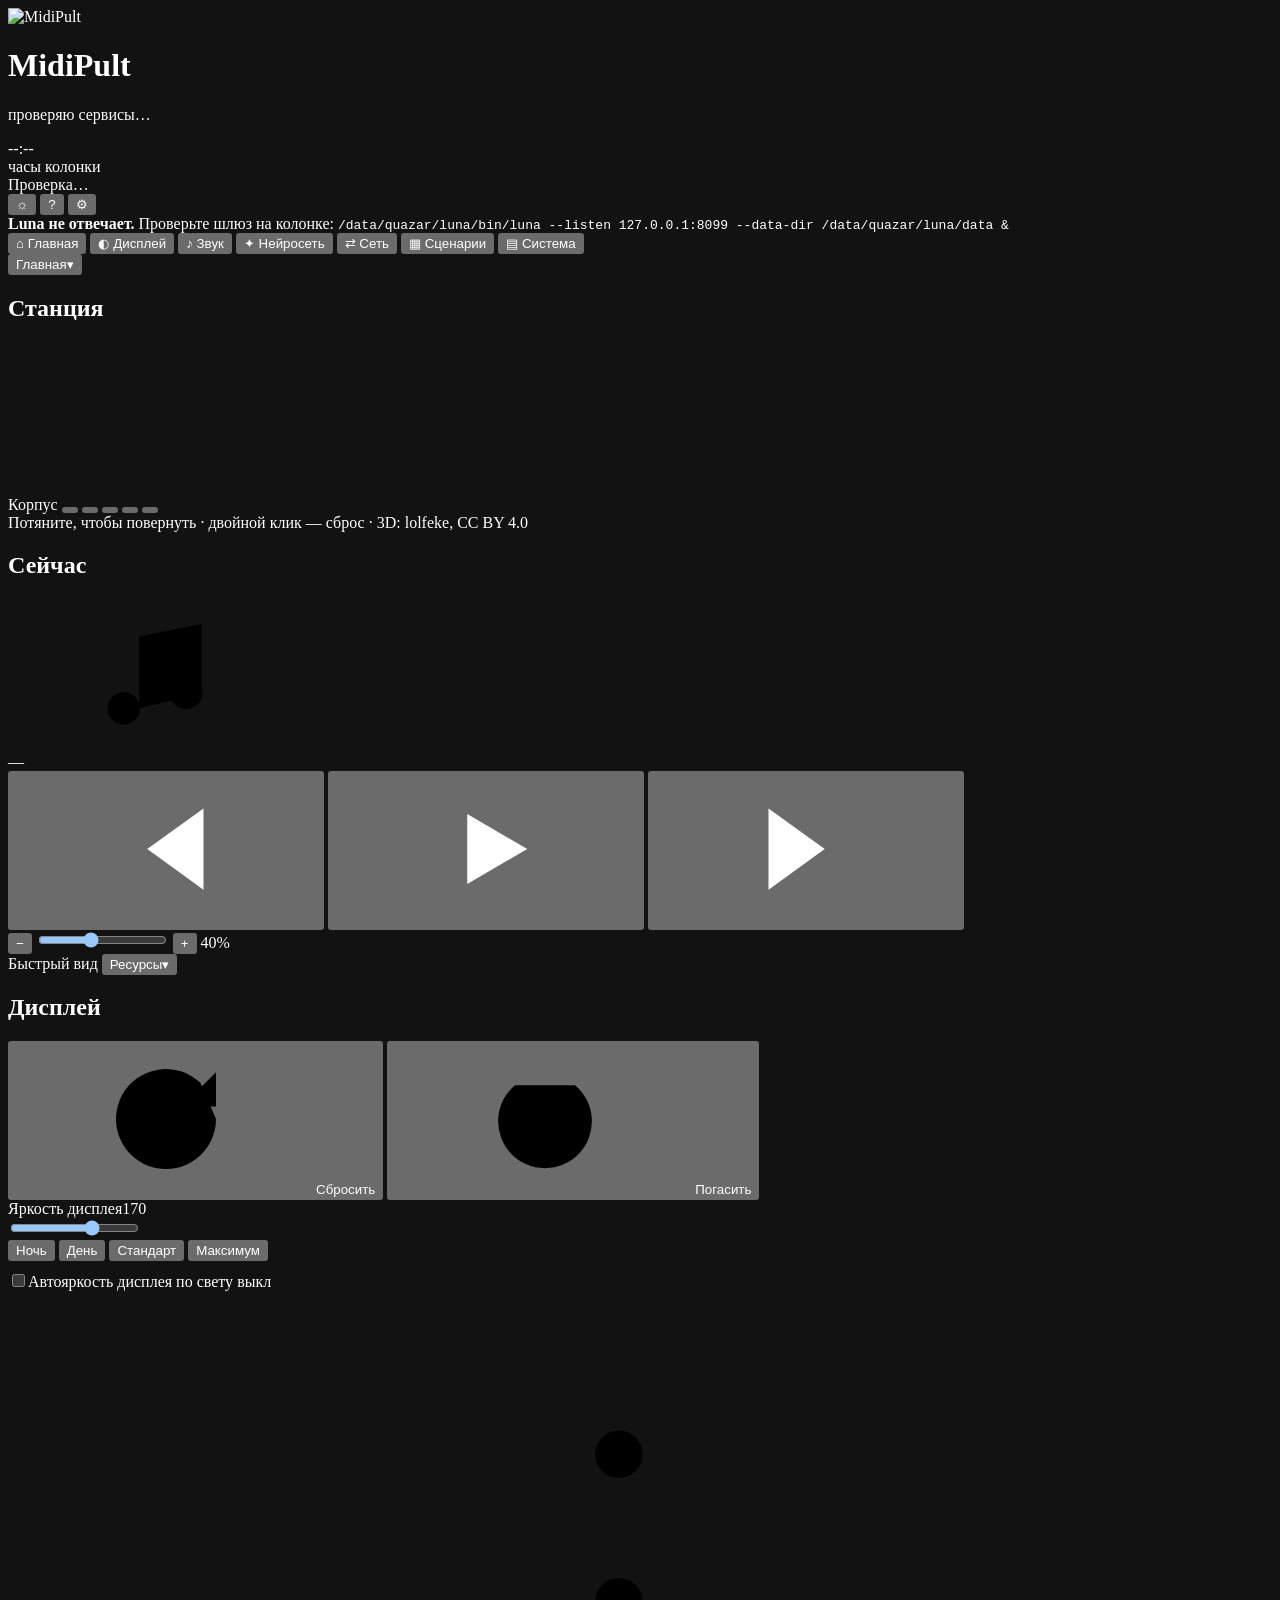
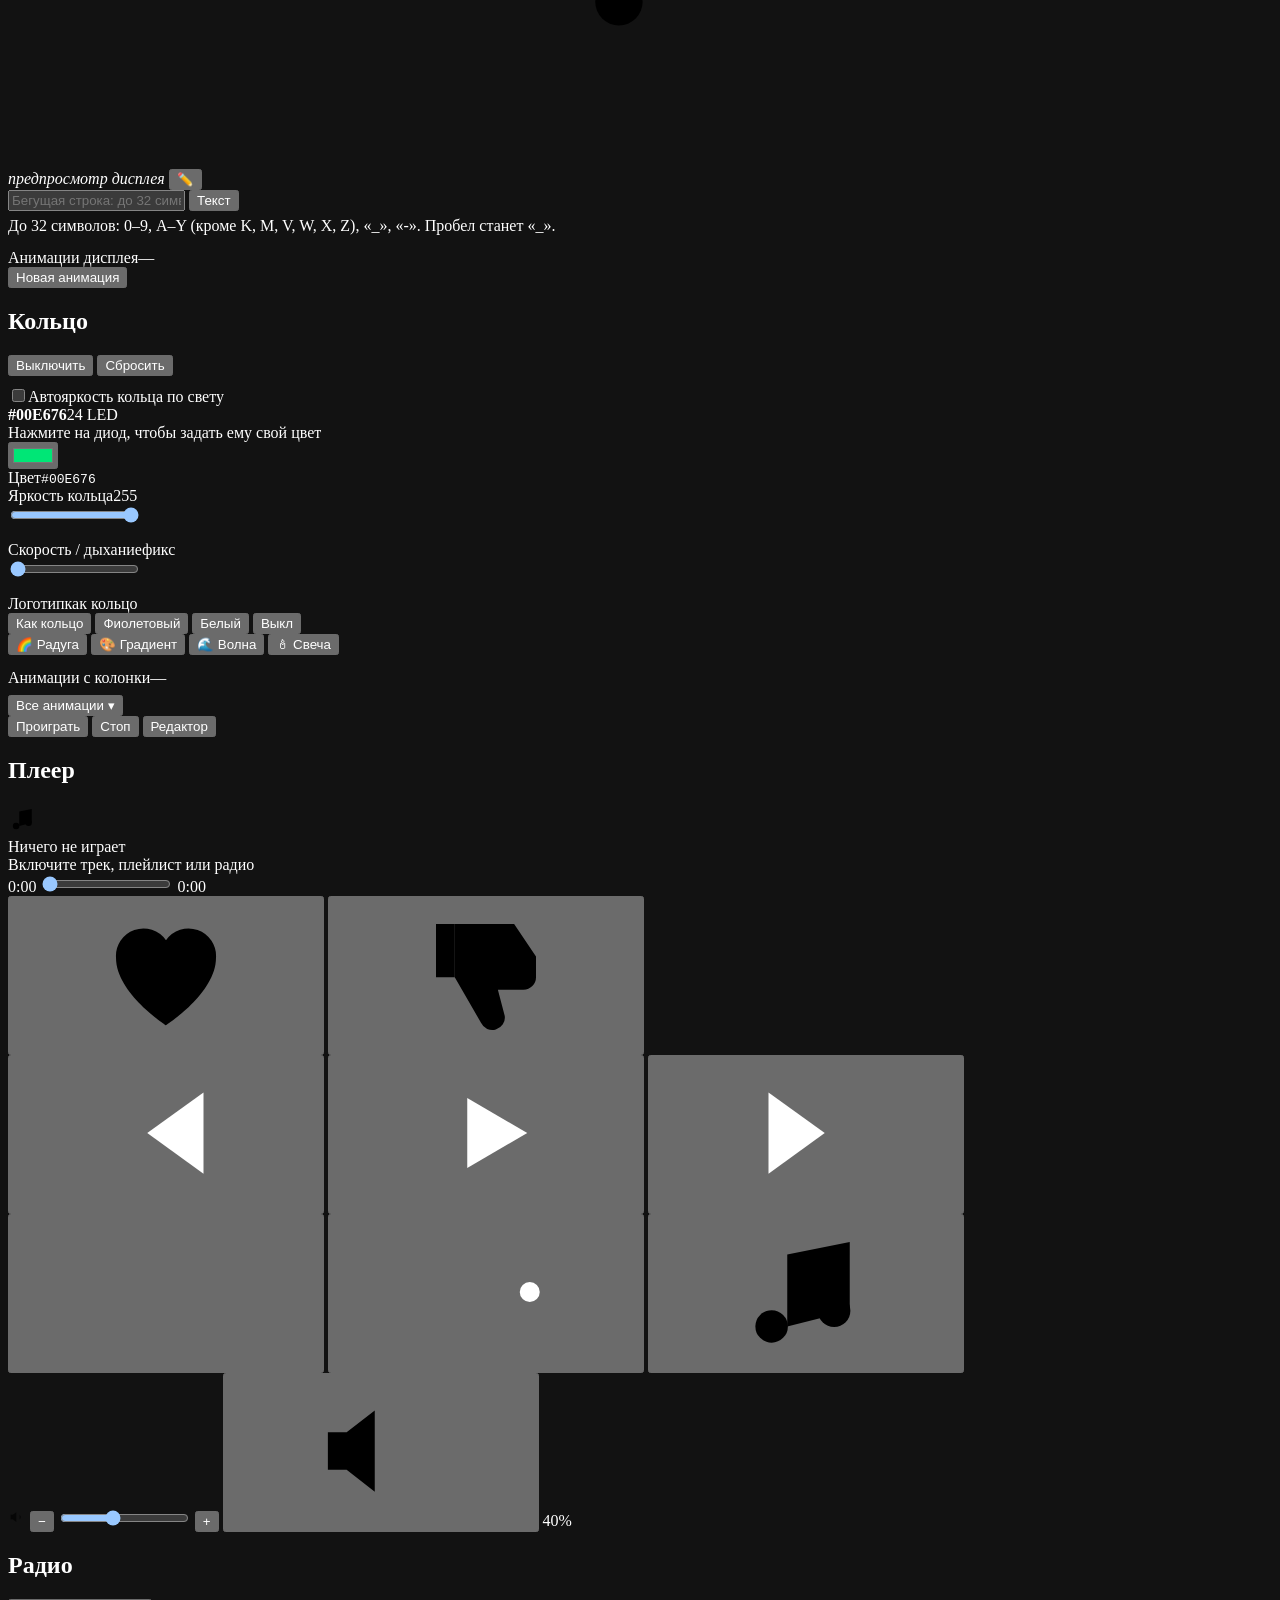
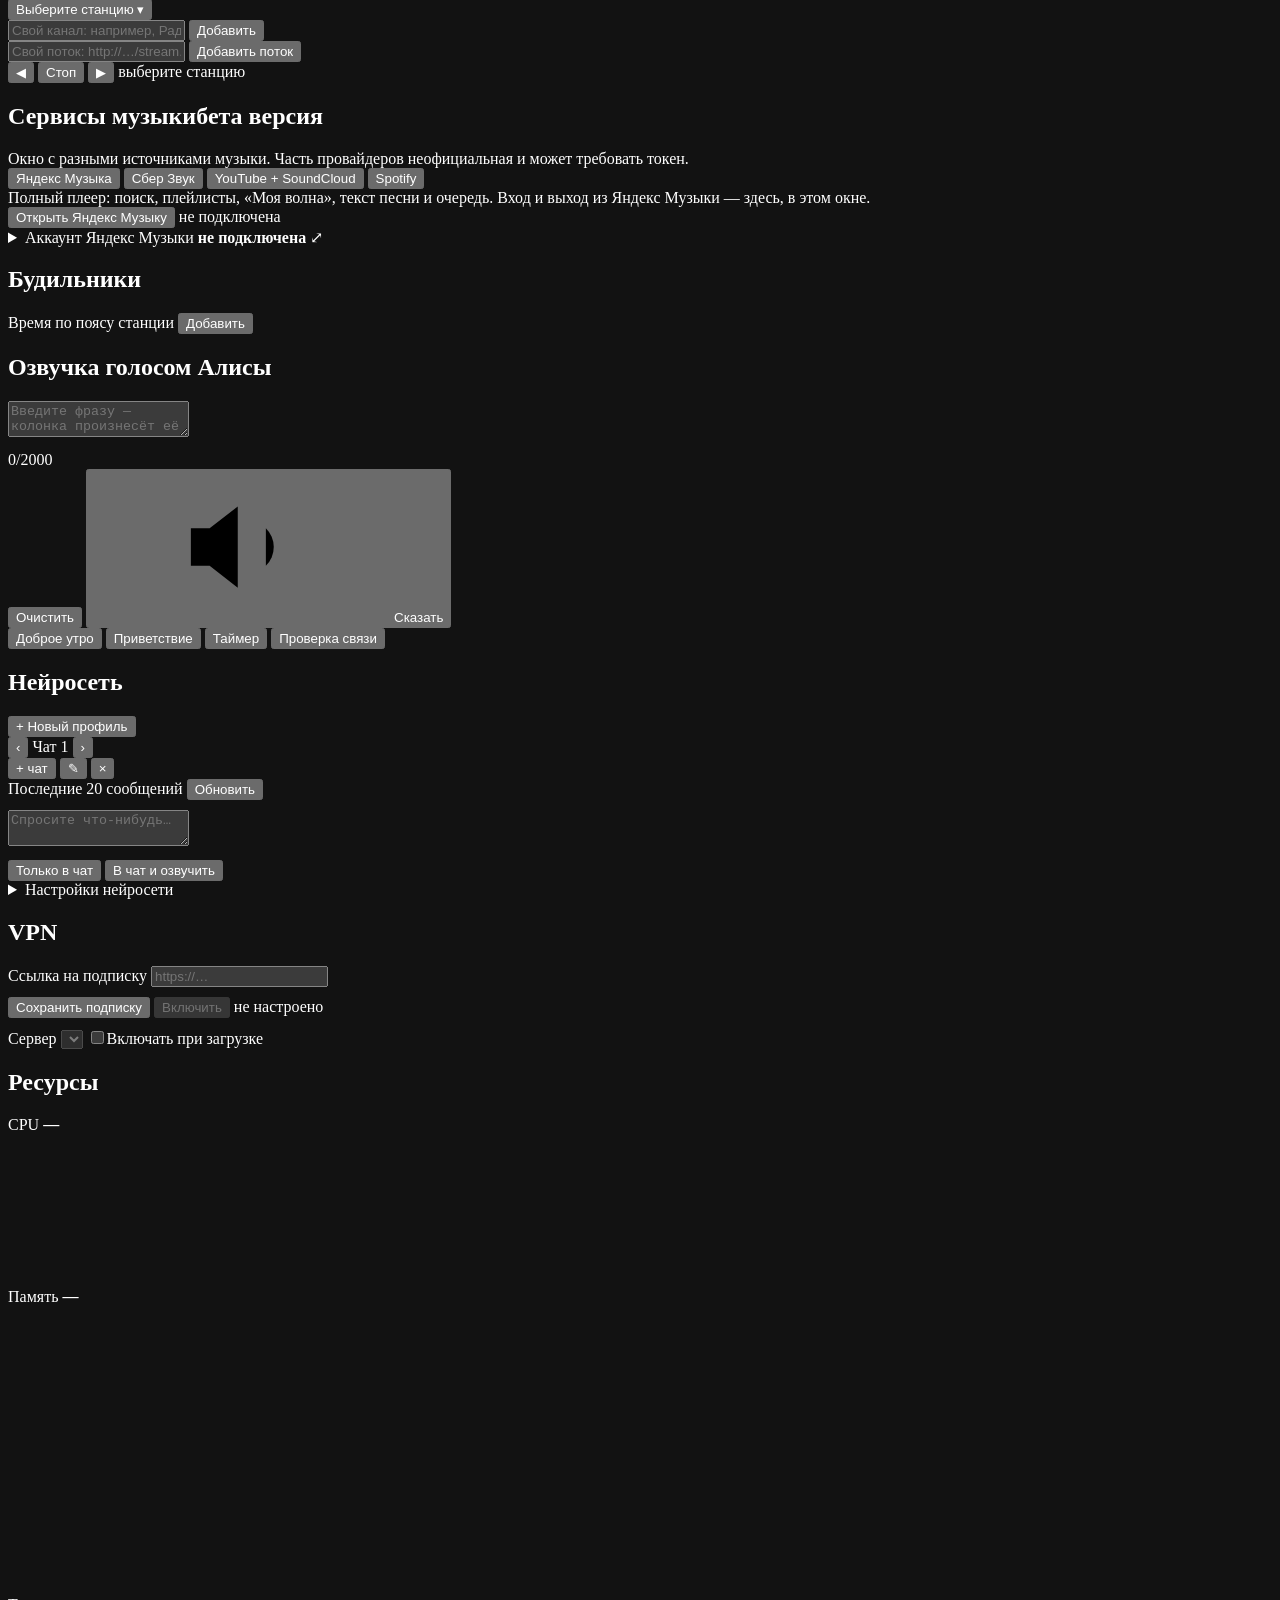
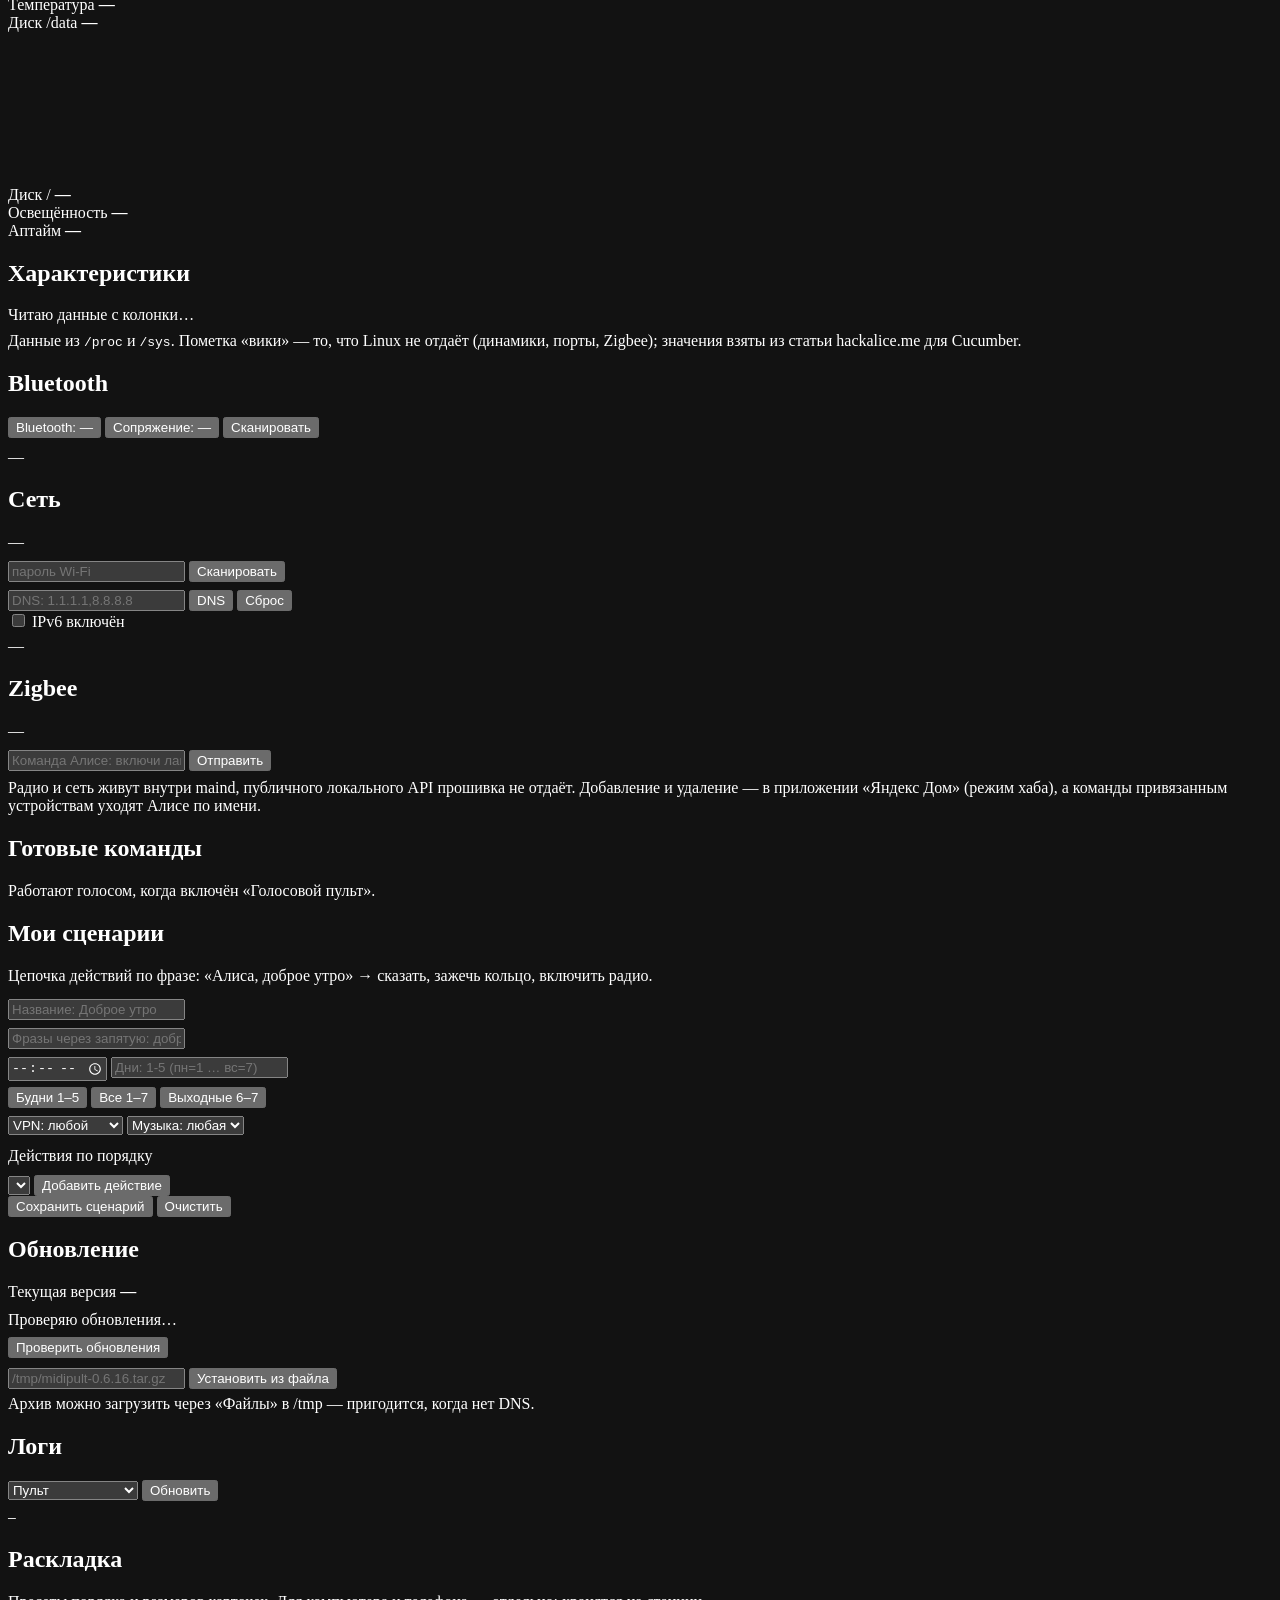
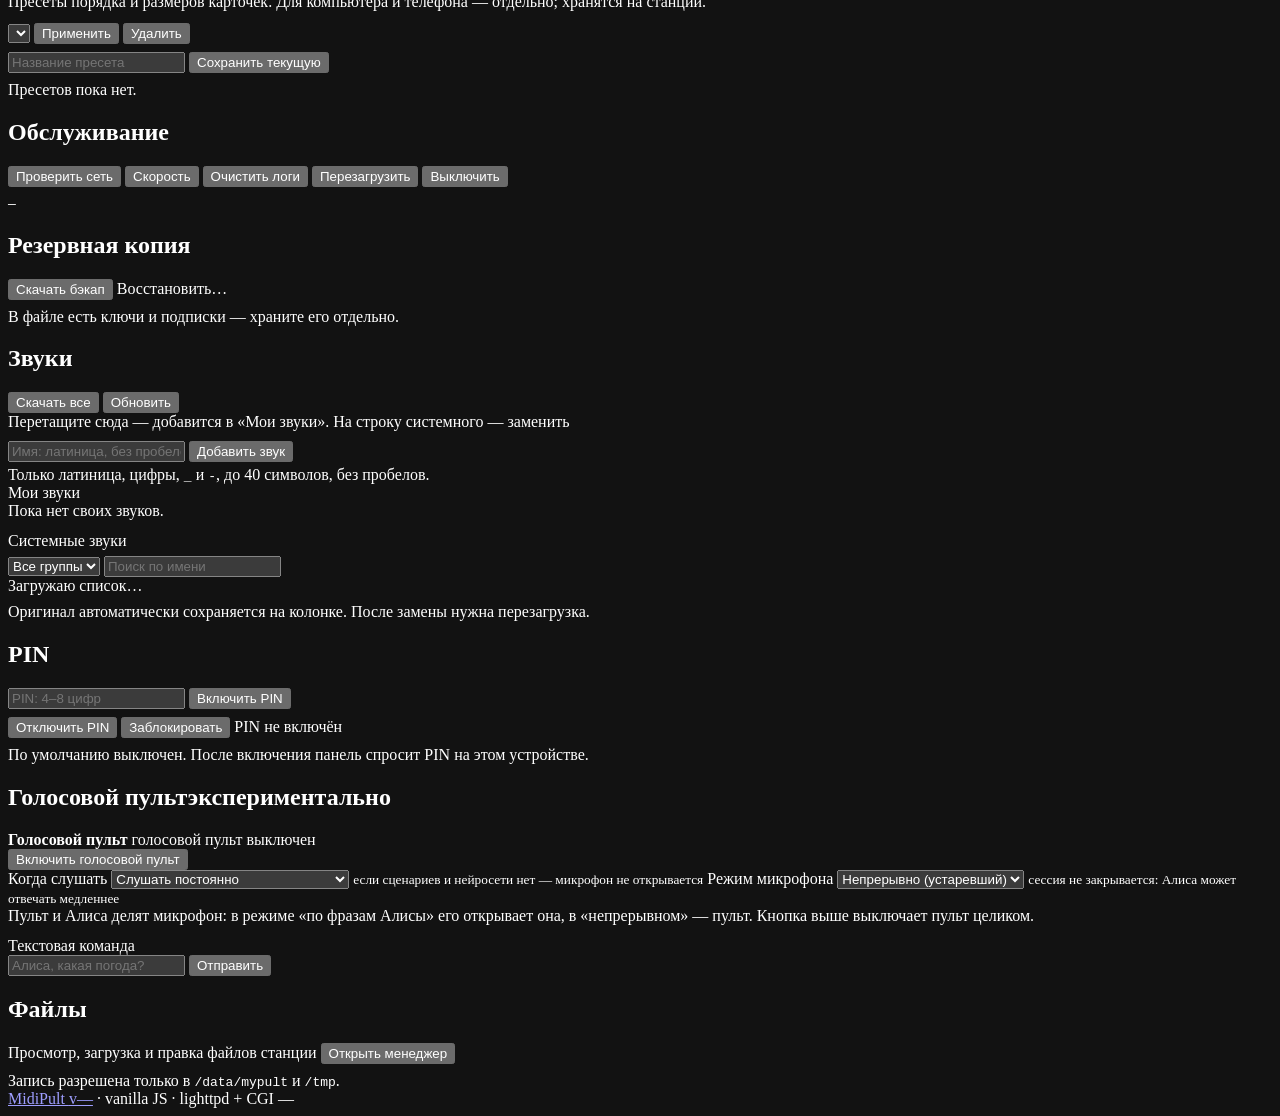
==== src/panel.template.html @ 4d1b325b "panel: split index.html sources into src/ with a build step index.html stays the single served artif" ====
<!doctype html>
<html lang="ru">
<head>
<meta charset="utf-8">
<meta name="viewport" content="width=device-width, initial-scale=1, viewport-fit=cover">
<meta name="color-scheme" content="dark">
<meta http-equiv="Cache-Control" content="no-store">
<meta name="theme-color" content="#07090f">
<script>
  (function () {
    function pad() {
      try {
        var sb = Math.max(0, window.innerWidth - document.documentElement.clientWidth);
        document.documentElement.style.setProperty('--sbw', sb + 'px');
      } catch (e) {}
    }
    pad();
    window.addEventListener('resize', pad);
    document.addEventListener('DOMContentLoaded', pad);
  })();
</script>
<link rel="icon" href="/favicon.ico?v=2" sizes="any">
<link rel="icon" type="image/png" sizes="192x192" href="/icon-192.png?v=2">
<link rel="apple-touch-icon" href="/icon-192.png?v=2">
<link rel="manifest" href="/manifest.json">
<title>MidiPult — пульт станции Миди</title>
<style>
<!-- @panel-css --></style>
</head>
<body class="booting">

<div class="pin-gate" id="pinGate" hidden>
  <div class="pin-card">
    <h2>Пульт защищён PIN</h2>
    <input id="pinInput" type="password" inputmode="numeric" maxlength="8"
           placeholder="PIN" autocomplete="current-password" aria-label="PIN">
    <button class="btn sm" id="btnPinLogin">Войти</button>
    <div class="seg-note" id="pinError"></div>
  </div>
</div>

<div class="aurora" aria-hidden="true"><span></span><span></span><span></span></div>

<header class="topbar">
  <div class="brand">
    <div class="logo"><img src="/icon-circle.png?v=3" alt="MidiPult"></div>
    <div>
      <h1>MidiPult</h1>
      <p id="netLine">проверяю сервисы…</p>
    </div>
  </div>
  <div class="topbar-right">
    <div class="header-clock" aria-label="Текущее время">
      <div class="header-clock-time" id="clockTime">--:--</div>
      <div class="header-clock-date" id="clockSub">часы колонки</div>
    </div>
    <div class="pill" id="pill" role="status" aria-live="polite"><i></i><span id="pillText">Проверка…</span></div>
    <button class="btn ghost sm icon-sm" id="btnTheme" aria-label="Светлая тема" title="Светлая тема">☼</button>
    <button class="btn ghost sm icon-sm" id="btnFaq" aria-label="FAQ" title="FAQ">?</button>
    <button class="btn ghost sm icon-sm" id="btnDebug" aria-label="Диагностика">⚙</button>
  </div>
</header>

<div class="banner" id="offlineBanner">
  <strong>Luna не отвечает.</strong> Проверьте шлюз на колонке:
  <code>/data/quazar/luna/bin/luna --listen 127.0.0.1:8099 --data-dir /data/quazar/luna/data &amp;</code>
</div>

<div class="banner" id="capsBanner" hidden></div>

<nav class="tabs" id="tabs" aria-label="Разделы">
  <button class="tab" data-tab="home" aria-pressed="true">⌂ Главная</button>
  <button class="tab" data-tab="display" aria-pressed="false">◐ Дисплей</button>
  <button class="tab" data-tab="sound" aria-pressed="false">♪ Звук</button>
  <button class="tab" data-tab="ai" aria-pressed="false">✦ Нейросеть</button>
  <button class="tab" data-tab="network" aria-pressed="false">⇄ Сеть</button>
  <button class="tab" data-tab="scenarios" aria-pressed="false">▦ Сценарии</button>
  <button class="tab" data-tab="system" aria-pressed="false">▤ Система</button>
</nav>

<button type="button" class="mobile-tabs-btn" id="btnMobileTabs" aria-expanded="false">
  <span id="mobileTabLabel">Главная</span><span class="alarm-caret">▾</span>
</button>
<div class="mobile-tabs-menu" id="mobileTabsMenu" hidden></div>

<main class="grid">

  <!-- ───────── главная ───────── -->
  <section class="card c-home-model" data-group="home" aria-labelledby="h-home">
    <h2 id="h-home"><span class="dot"></span>Станция</h2>
    <div class="station-stage" id="stationStage">
      <canvas id="stationGL" class="station-gl"></canvas>
      <canvas id="homeScreen" class="station-screen-source" width="512" height="128" hidden></canvas>
      <div class="station-fallback" id="stationFallback" hidden>3D-модель недоступна</div>
    </div>
    <div class="station-colors" id="stationColors" role="group" aria-label="Цвет корпуса">
      <span>Корпус</span>
      <button type="button" class="station-color" data-station-color="black" title="Чёрный" aria-label="Чёрный" style="--sw:#23262c" aria-pressed="true"></button>
      <button type="button" class="station-color" data-station-color="gray" title="Серый" aria-label="Серый" style="--sw:#c6c8ce" aria-pressed="false"></button>
      <button type="button" class="station-color" data-station-color="emerald" title="Изумрудный" aria-label="Изумрудный" style="--sw:#1b9674" aria-pressed="false"></button>
      <button type="button" class="station-color" data-station-color="raspberry" title="Малиновый" aria-label="Малиновый" style="--sw:#aa2764" aria-pressed="false"></button>
      <button type="button" class="station-color" data-station-color="yellow" title="Жёлтый" aria-label="Жёлтый" style="--sw:#c99a1e" aria-pressed="false"></button>
    </div>
    <div class="station-hint">Потяните, чтобы повернуть · двойной клик — сброс · 3D: lolfeke, CC BY 4.0</div>
  </section>

  <section class="card c-home-side" data-group="home" aria-labelledby="h-home-now">
    <h2 id="h-home-now"><span class="dot"></span>Сейчас</h2>
    <div class="home-now">
      <img id="homeCover" alt="" hidden>
      <svg class="ic home-art" id="homeArt"><use href="#i-music"/></svg>
      <div class="home-meta">
        <div class="home-title" id="homeTitle">—</div>
        <div class="home-artist" id="homeArtist"></div>
      </div>
      <div class="home-transport">
        <button class="btn icon-sm ghost" id="homePrev" aria-label="Предыдущий трек">
          <svg class="ic"><use href="#i-prev"/></svg>
        </button>
        <button class="btn icon" id="homePlay" aria-label="Играть/пауза">
          <svg class="ic"><use href="#i-play"/></svg>
        </button>
        <button class="btn icon-sm ghost" id="homeNext" aria-label="Следующий трек">
          <svg class="ic"><use href="#i-next"/></svg>
        </button>
      </div>
    </div>
    <div class="home-volume">
      <button class="btn icon-sm ghost" id="homeVolDown" aria-label="Тише">−</button>
      <input type="range" id="homeVolume" min="0" max="100" step="1" value="40" aria-label="Громкость">
      <button class="btn icon-sm ghost" id="homeVolUp" aria-label="Громче">+</button>
      <output id="homeVolumeVal">40%</output>
    </div>
    <div class="home-extra">
      <div class="home-extra-head">
        <span>Быстрый вид</span>
        <button type="button" class="home-extra-pick" id="btnHomeExtra" aria-haspopup="listbox" aria-expanded="false">
          <span id="homeExtraLabel">Ресурсы</span><span class="alarm-caret">▾</span>
        </button>
      </div>
      <div class="home-extra-pop" id="homeExtraPop" role="listbox" hidden></div>
      <div class="home-extra-body" id="homeExtraBody"></div>
    </div>
  </section>

  <!-- ───────── дисплей ───────── -->
  <section class="card c-clock" data-group="display" aria-labelledby="h-clock">
    <h2 id="h-clock"><span class="dot"></span>Дисплей</h2>
    <div class="display-actions">
      <button class="btn ghost" id="btnDisplayReset">
        <svg class="ic" aria-hidden="true"><use href="#i-sync"/></svg>Сбросить
      </button>
      <button class="btn ghost" id="btnScreenOff">
        <svg class="ic" aria-hidden="true"><use href="#i-power"/></svg>Погасить
      </button>
    </div>
    <div class="field slider-narrow">
      <div class="field-top"><label for="brightness">Яркость дисплея</label><output id="brightnessVal">170</output></div>
      <input type="range" id="brightness" min="10" max="255" step="1" value="170">
      <div class="bright-chips" id="brightChips">
        <button class="chip" data-bright="30">Ночь</button>
        <button class="chip" data-bright="110">День</button>
        <button class="chip" data-bright="170">Стандарт</button>
        <button class="chip" data-bright="255">Максимум</button>
      </div>
    </div>
    <div class="row display-auto" style="margin-top:10px">
      <label class="llm-toggle"><input type="checkbox" id="displayAuto"><span>Автояркость дисплея по свету</span></label>
      <span class="seg-note" id="displayAutoStatus">выкл</span>
    </div>
    <div class="display-preview" id="displayPreview">
      <svg class="seg7" id="seg7" viewBox="0 0 480 180" role="img" aria-label="Семисегментный дисплей">
        <g id="seg7Digits"></g>
        <circle cx="232" cy="62" r="9" class="on"/>
        <circle cx="232" cy="118" r="9" class="on"/>
      </svg>
      <em>предпросмотр дисплея</em>
      <button class="seg-edit" id="btnDraw" type="button" title="Режим рисования" aria-label="Рисовать на дисплее">✏️</button>
    </div>
    <div class="seg-toolbar" id="segToolbar" hidden>
      <button class="btn sm" id="btnSegSend" disabled>Показать</button>
      <button class="btn sm ghost" id="btnSegClear">Очистить</button>
      <button class="btn sm ghost" id="btnSegDone">Готово</button>
      <span class="seg-note" id="segNote">Соберите ЧЧ:ММ из палочек</span>
    </div>
    <div class="row display-extra">
      <input type="text" id="displayText" maxlength="32" placeholder="Бегущая строка: до 32 символов" autocomplete="off">
      <button class="btn sm" id="btnDisplayText">Текст</button>
      <button class="btn sm ghost" id="btnClockBack" hidden title="Вернуть часы">Часы</button>
    </div>
    <div class="seg-note" style="margin-top:6px">До 32 символов: 0–9, A–Y (кроме K, M, V, W, X, Z), «_», «-». Пробел станет «_».</div>
    <div class="field clock-anims-field" style="margin-top:14px">
      <div class="field-top"><label>Анимации дисплея</label><output id="clockAnimStatus">—</output></div>
      <div class="row clock-anims">
        <button class="btn sm" id="btnAnimEditor">Новая анимация</button>
        <button class="btn sm danger" id="btnClockAnimStop" hidden>Стоп анимации</button>
        <button class="chip" id="btnAnimRestorePresets" hidden>Вернуть пресеты</button>
      </div>
      <div class="anim-editor" id="animEditor" hidden>
        <div class="anim-bar">
          <input type="text" id="animName" maxlength="40" placeholder="Название анимации" autocomplete="off">
          <button class="btn sm ghost" id="btnAnimPlay">Играть</button>
          <button class="btn sm ghost" id="btnAnimStop">Стоп</button>
          <button class="btn sm primary" id="btnAnimSave">Сохранить</button>
          <button class="btn sm ghost" id="btnAnimClose">Закрыть</button>
        </div>
        <div class="anim-frames" id="animFrames"></div>
        <div class="anim-tools">
          <button class="btn sm ghost" id="btnAnimAdd">+ кадр</button>
          <button class="btn sm ghost" id="btnAnimDup">Дублировать</button>
          <button class="btn sm ghost" id="btnAnimDel">Удалить</button>
          <label class="anim-num">Кадр, мс
            <input type="number" id="animDuration" min="50" max="5000" step="50" value="300">
          </label>
          <input type="text" id="animText" maxlength="5" placeholder="12:34" autocomplete="off">
          <button class="btn sm ghost" id="btnAnimText">В кадр</button>
        </div>
      </div>
      <div class="clock-anim-list" id="clockAnimList"></div>
    </div>
  </section>

  <!-- ───────── кольцо ───────── -->
  <section class="card c-led" data-group="display" aria-labelledby="h-led">
    <h2 id="h-led"><span class="dot"></span>Кольцо</h2>
    <div class="row led-footer" style="margin-top:12px">
      <button class="btn danger sm" id="btnLedOff">Выключить</button>
      <button class="btn ghost sm" id="btnRingReset">Сбросить</button>
    </div>
    <div class="row auto-bright" style="margin-top:10px">
      <label class="llm-toggle"><input type="checkbox" id="autoBright"><span>Автояркость кольца по свету</span></label>
      <span class="seg-note" id="autoBrightStatus"></span>
    </div>
    <div class="ring" id="ring">
      <div class="dots" id="ringDots"></div>
      <div class="core"><strong id="ringHex">#00E676</strong><span>24 LED</span></div>
    </div>
    <div class="led-hint" id="ledHint">Нажмите на диод, чтобы задать ему свой цвет</div>
    <div class="led-controls">
      <input type="color" id="colorPicker" value="#00e676" aria-label="Цвет кольца">
      <div class="led-labels"><span>Цвет</span><code id="colorCode">#00E676</code></div>
    </div>
    
    
    <div class="led-right">
    <div class="field slider-narrow led-bright" style="margin-top:0">
      <div class="field-top"><label for="ringBrightness">Яркость кольца</label><output id="ringBrightVal">255</output></div>
      <input type="range" id="ringBrightness" min="0" max="255" step="1" value="255" aria-label="Яркость кольца">
    </div>
    <div class="field slider-narrow led-speed" style="margin-top:14px">
      <div class="field-top"><label for="ringSpeed">Скорость / дыхание</label><output id="ringSpeedVal">фикс</output></div>
      <input type="range" id="ringSpeed" min="0" max="300" step="10" value="0" aria-label="Скорость анимации и мигания кольца">
    </div>
    <div class="field led-logo" style="margin-top:14px">
      <div class="field-top"><label>Логотип</label><output id="logoStatus">как кольцо</output></div>
      <div class="logo-modes" id="logoModes">
        <button type="button" class="chip" data-logo-mode="sync" aria-pressed="true">Как кольцо</button>
        <button type="button" class="chip" data-logo-mode="purple" aria-pressed="false">Фиолетовый</button>
        <button type="button" class="chip" data-logo-mode="white" aria-pressed="false">Белый</button>
        <button type="button" class="chip" data-logo-mode="off" aria-pressed="false">Выкл</button>
      </div>
    </div>
    </div>
    <div class="chips" id="presets">
      <button class="chip" data-mode="rainbow" aria-pressed="false">🌈 Радуга</button>
      <button class="chip" data-mode="gradient" aria-pressed="false">🎨 Градиент</button>
      <button class="chip" data-mode="wave" aria-pressed="false">🌊 Волна</button>
      <button class="chip" data-mode="candle" aria-pressed="false">🕯 Свеча</button>
    </div>
    <div class="field led-anims" style="margin-top:14px">
      <div class="field-top"><label>Анимации с колонки</label><output id="ringAnimStatus">—</output></div>
      <div class="anim-grid" id="ringAnimChips"></div>
      <div class="row ring-anim-row" style="margin-top:8px">
        <div class="ring-picker">
          <button type="button" class="alarm-select" id="btnRingPick"
                  aria-haspopup="listbox" aria-expanded="false">
            <span id="ringPickName">Все анимации</span>
            <span class="alarm-caret">▾</span>
          </button>
          <div class="alarm-station-list ring-list" id="ringPickPop" hidden>
            <div class="picker-search">
              <input type="text" id="ringSearch" class="net-input" placeholder="Поиск анимации"
                     autocomplete="off" aria-label="Поиск анимации кольца">
            </div>
            <div class="picker-options" id="ringAnimList" role="listbox" aria-label="Анимации кольца"></div>
          </div>
        </div>
        <button class="btn ghost sm" id="btnRingAnimPlay">Проиграть</button>
        <button class="btn ghost sm" id="btnRingAnimStop">Стоп</button>
        <button class="btn ghost sm" id="btnRingEditor">Редактор</button>
        <button class="chip" id="btnRingRestoreHidden" hidden>Вернуть анимации</button>
      </div>
    </div>
    
  </section>

  <!-- ───────── плеер ───────── -->
  <section class="card c-media player-card" data-group="sound" aria-labelledby="h-media">
    <div class="np-glow" id="npGlow" aria-hidden="true"></div>
    <h2 id="h-media"><span class="dot"></span>Плеер</h2>
    <div class="np-now">
      <div class="np-art" aria-hidden="true">
        <img id="mediaCover" alt="" hidden>
        <svg class="ic" id="mediaArtIcon" style="width:30px;height:30px"><use href="#i-music"/></svg>
      </div>
      <div class="np-meta">
        <div class="np-kicker" id="mediaKind"></div>
        <div class="np-title" id="mediaTitle">Ничего не играет</div>
        <div class="np-sub" id="mediaSub">Включите трек, плейлист или радио</div>
      </div>
    </div>
    <div class="np-lyric" id="lyricsNow" hidden>
      <div class="np-lyric-inner">
        <span class="np-lyric-text" id="lyricsNowText" data-text=""></span>
      </div>
    </div>
    <div class="media-progress" id="mediaProgress">
      <span id="mediaPos">0:00</span>
      <input type="range" id="mediaSeek" min="0" max="1000" step="1" value="0" aria-label="Перемотка">
      <span id="mediaDur">0:00</span>
    </div>
    <div class="np-transport">
      <div class="np-aux np-aux-left">
        <button class="btn icon-sm ghost" id="btnLike" aria-pressed="false" aria-label="Нравится" title="Нравится">
          <svg class="ic" aria-hidden="true"><use href="#i-like"/></svg>
        </button>
        <button class="btn icon-sm ghost" id="btnDislike" aria-label="Не нравится" title="Не нравится">
          <svg class="ic" aria-hidden="true"><use href="#i-dislike"/></svg>
        </button>
      </div>
      <div class="np-controls">
        <button class="btn icon" id="btnPrev" aria-label="Предыдущий трек">
          <svg class="ic" aria-hidden="true"><use href="#i-prev"/></svg>
        </button>
        <button class="btn icon big play" id="btnPlay" aria-label="Воспроизвести">
          <svg class="ic" aria-hidden="true"><use href="#i-play"/></svg>
        </button>
        <button class="btn icon" id="btnNext" aria-label="Следующий трек">
          <svg class="ic" aria-hidden="true"><use href="#i-next"/></svg>
        </button>
      </div>
      <div class="np-aux np-aux-right">
        <button class="btn icon-sm ghost" id="btnLyrics" aria-label="Текст песни" title="Текст песни">
          <svg class="ic" aria-hidden="true"><use href="#i-text"/></svg>
        </button>
        <button class="btn icon-sm ghost" id="btnQueue" aria-label="Очередь" title="Очередь, похожие, избранное">
          <svg class="ic" aria-hidden="true"><use href="#i-queue"/></svg>
        </button>
        <button class="btn icon-sm ghost" id="btnMusic" aria-label="Яндекс Музыка" title="Вернуться к Яндекс Музыке">
          <svg class="ic" aria-hidden="true"><use href="#i-music"/></svg>
        </button>
      </div>
    </div>
    <div class="np-volume">
      <svg class="ic" data-volume-icon aria-hidden="true" style="width:18px;height:18px;opacity:.65"><use href="#i-volume"/></svg>
      <button class="btn ghost" id="btnVolDown" aria-label="Тише">−</button>
      <input type="range" id="volume" min="0" max="100" step="1" value="40" aria-label="Громкость">
      <button class="btn ghost" id="btnVolUp" aria-label="Громче">+</button>
      <button class="btn ghost" id="btnMute" aria-label="Без звука">
        <svg class="ic" data-volume-icon aria-hidden="true"><use href="#i-mute"/></svg>
      </button>
      <output id="volumeVal">40%</output>
    </div>
  </section>



  <!-- ───────── радио ───────── -->
  <section class="card c-radio" data-group="sound" aria-labelledby="h-radio">
    <h2 id="h-radio"><span class="dot"></span>Радио</h2>
    <div class="radio-picker">
      <button type="button" class="alarm-select" id="btnRadioPick"
              aria-haspopup="listbox" aria-expanded="false">
        <span id="radioPickName">Выберите станцию</span>
        <span class="radio-pick-count" id="radioPickCount"></span>
        <span class="alarm-caret">▾</span>
      </button>
      <div class="alarm-station-list radio-list" id="radioPop" hidden>
        <div class="picker-search">
          <input type="text" id="radioSearch" class="net-input" placeholder="Поиск станции"
                 autocomplete="off" aria-label="Поиск радиостанции">
        </div>
        <div class="picker-options" id="radioChips" role="listbox" aria-label="Радиостанции"></div>
      </div>
    </div>
    <div class="radio-controls">
      <div class="radio-add">
        <input id="radioName" class="net-input" placeholder="Свой канал: например, Радио Шансон" autocomplete="off">
        <button class="btn sm ghost" id="btnRadioAdd">Добавить</button>
      </div>
      <div class="radio-add">
        <input id="radioUrl" class="net-input" placeholder="Свой поток: http://…/stream.mp3" autocomplete="off">
        <button class="btn sm ghost" id="btnRadioStream">Добавить поток</button>
      </div>
      <div class="radio-player">
        <button class="btn sm ghost" id="btnRadioPrev" aria-label="Предыдущая станция">◀</button>
        <button class="btn sm" id="btnRadioStop">Стоп</button>
        <button class="btn sm ghost" id="btnRadioNext" aria-label="Следующая станция">▶</button>
        <span class="seg-note" id="radioStatus">выберите станцию</span>
      </div>
    </div>
  </section>

  <section class="card c-providers" data-group="sound" data-card-id="providers"
           data-legacy-card-ids="zvuk,youtube,spotify,soundcloud,vk" aria-labelledby="h-providers">
    <h2 id="h-providers"><span class="dot"></span>Сервисы музыки<span class="beta-badge">бета версия</span></h2>
    <div class="seg-note" style="margin-top:6px">Окно с разными источниками музыки. Часть провайдеров неофициальная и может требовать токен.</div>
    <div class="prov-tabs" id="provTabs" role="tablist" aria-label="Сервис музыки">
      <button type="button" class="prov-tab" role="tab" data-provider="yandex" aria-controls="provPaneYandex" aria-pressed="true">
        <span class="prov-dot" data-prov-dot="yandex"></span>Яндекс Музыка
      </button>
      <button type="button" class="prov-tab" role="tab" data-provider="zvuk" aria-controls="provPaneZvuk" aria-pressed="false">
        <span class="prov-dot" data-prov-dot="zvuk"></span>Сбер Звук
      </button>
      <button type="button" class="prov-tab" role="tab" data-provider="ext" aria-controls="provPaneExt" aria-pressed="false">
        <span class="prov-dot" data-prov-dot="ext"></span>YouTube + SoundCloud
      </button>
      <button type="button" class="prov-tab" role="tab" data-provider="spotify" aria-controls="provPaneSpotify" aria-pressed="false">
        <span class="prov-dot" data-prov-dot="spotify"></span>Spotify
      </button>
    </div>

    <div class="prov-pane" id="provPaneYandex" role="tabpanel" data-provider-pane="yandex">
      <div class="seg-note">Полный плеер: поиск, плейлисты, «Моя волна», текст песни и очередь. Вход и выход из Яндекс Музыки — здесь, в этом окне.</div>
      <div class="prov-ym-row">
        <button class="btn sm primary" id="btnProviderYm">Открыть Яндекс Музыку</button>
        <span class="seg-note" id="provYmStatus">не подключена</span>
      </div>
      <details class="ym-auth" id="ymAuth">
        <summary>
          <span>Аккаунт Яндекс Музыки</span>
          <span class="ym-summary-side">
            <b id="ymStatus">не подключена</b>
            <span class="ym-expand" id="btnYmExpand" role="button" tabindex="0"
                  aria-label="Открыть музыку на весь экран" title="Открыть музыку">⤢</span>
          </span>
        </summary>
        <div class="ym-auth-body">
          <div id="ymLoggedOut">
            <p class="seg-note" style="margin:0 0 8px">Вход по QR — для своих плейлистов и «Моей волны». Ссылки и токены вставлять не нужно.</p>
            <div class="row">
              <button class="btn sm" id="btnYmLogin">Войти в Яндекс</button>
            </div>
          </div>
          <div id="ymLoggedIn" hidden>
            <div class="seg-note" id="ymAccount" style="margin-bottom:8px"></div>
            <div class="ym-playlists" id="ymPlaylists"></div>
            <button class="btn sm ghost" id="btnYmLogout" style="margin-top:8px">Выйти</button>
          </div>
        </div>
      </details>
    </div>

    <div class="prov-pane" id="provPaneZvuk" role="tabpanel" data-provider-pane="zvuk" hidden>
      <div class="seg-note">Без аккаунта Сбер Звук отдаёт только 30-секундный фрагмент. Для полного трека нужен токен: войдите на zvuk.com, откройте страницу профиля API и скопируйте поле <b>token</b>.</div>
      <div class="row" style="margin-top:8px;gap:6px;flex-wrap:wrap">
        <button class="btn sm ghost" id="btnZvukSite">Войти на zvuk.com</button>
        <button class="btn sm ghost" id="btnZvukProfile">Страница с токеном</button>
      </div>
      <div class="zvuk-token-wrap">
        <input id="zvukToken" class="net-input" type="password" autocomplete="off"
               placeholder="Вставьте token из профиля">
        <button class="btn sm" id="btnZvukSave">Сохранить</button>
        <button class="btn sm ghost" id="btnZvukClear">Убрать</button>
      </div>
      <div class="zvuk-status" id="zvukStatus">Нужен токен — анонимно только 30 секунд</div>
      <div class="zvuk-search">
        <input id="zvukQuery" class="net-input" placeholder="Трек, альбом или исполнитель" autocomplete="off">
        <button class="btn sm" id="btnZvukSearch">Найти</button>
        <button class="btn sm ghost" id="btnZvukWave">Мой поток</button>
      </div>
      <div class="zvuk-now" id="zvukNow"></div>
      <div class="zvuk-results" id="zvukResults"></div>
    </div>

    <div class="prov-pane" id="provPaneExt" role="tabpanel" data-provider-pane="ext" hidden>
      <div class="seg-note">Поиск сразу по YouTube Music и SoundCloud. Звук идёт через штатный плеер, без скачивания файлов. В результатах видно источник.</div>
      <div class="zvuk-search">
        <input id="extQuery" class="net-input" placeholder="Трек или исполнитель — ищем в двух сервисах" autocomplete="off">
        <button class="btn sm" id="btnExtSearch">Найти</button>
      </div>
      <div class="zvuk-status" id="extStatus">Готово к поиску</div>
      <div class="zvuk-now" id="extNow"></div>
      <div class="zvuk-results" id="extResults"></div>
    </div>

    <div class="prov-pane" id="provPaneSpotify" role="tabpanel" data-provider-pane="spotify" hidden>
      <div class="seg-note">Экспериментально: поиск по Web API и открытие в Spotify. Звук на станции — только через отдельный Spotify Connect, не через Glagol.</div>
      <div class="zvuk-token-wrap">
        <input id="spotifyId" class="net-input" placeholder="Client ID" autocomplete="off">
        <input id="spotifySecret" class="net-input" type="password" placeholder="Client Secret" autocomplete="off">
        <button class="btn sm" id="btnSpotifySave">Сохранить</button>
        <button class="btn sm ghost" id="btnSpotifyClear">Убрать</button>
      </div>
      <div class="zvuk-status" id="spotifyStatus">Ключи не сохранены</div>
      <div class="zvuk-search">
        <input id="spotifyQuery" class="net-input" placeholder="Трек или исполнитель" autocomplete="off">
        <button class="btn sm" id="btnSpotifySearch">Найти</button>
      </div>
      <div class="zvuk-results" id="spotifyResults"></div>
    </div>
  </section>

  <!-- ───────── озвучка ───────── -->

  <section class="card c-alarm" data-group="sound" aria-labelledby="h-alarm">
    <h2 id="h-alarm"><span class="dot"></span>Будильники</h2>
    <div class="alarm-top">
      <span class="seg-note" id="alarmTz">Время по поясу станции</span>
      <button class="btn sm" id="btnAlarmOpen">Добавить</button>
    </div>
    <div class="alarm-ringing" id="alarmRinging" hidden>
      <div>
        <div class="alarm-ring-kicker">Звонит</div>
        <div class="alarm-ring-label" id="alarmRingLabel">Будильник</div>
      </div>
      <div class="row">
        <button class="btn sm primary" id="btnAlarmDismiss">Выключить</button>
        <button class="btn sm ghost" id="btnAlarmSnooze">Отложить</button>
      </div>
    </div>
    <div class="alarm-list" id="alarmList"></div>
  </section>

  <dialog id="alarmDlg" class="alarm-dlg" aria-labelledby="alarmDlgTitle">
    <div class="alarm-dlg-head">
      <h3 id="alarmDlgTitle">Новый будильник</h3>
      <button class="btn sm ghost" id="btnAlarmClose">Закрыть</button>
    </div>
    <div class="alarm-form">
      <div class="alarm-row">
        <div class="alarm-time-field" id="alarmTimeField">
          <button type="button" class="alarm-time-btn" id="btnAlarmTime" aria-label="Выбрать время будильника">
            <span id="alarmTimeValue">07:00</span>
          </button>
          <div class="alarm-time-pop" id="alarmTimePop" hidden>
            <div class="alarm-time-cols">
              <div class="alarm-time-col">
                <div class="alarm-time-cap">часы</div>
                <div class="alarm-time-list" id="alarmHours"></div>
              </div>
              <div class="alarm-time-col">
                <div class="alarm-time-cap">минуты</div>
                <div class="alarm-time-list" id="alarmMinutes"></div>
              </div>
            </div>
            <div class="alarm-time-foot">
              <button type="button" class="btn sm primary" id="btnAlarmTimeDone">Готово</button>
            </div>
          </div>
        </div>
      </div>
      <div class="alarm-modes" id="alarmModes">
        <button type="button" class="chip" data-amode="radio" aria-pressed="true">Радио</button>
        <button type="button" class="chip" data-amode="music" aria-pressed="false">Музыка</button>
        <button type="button" class="chip" data-amode="sound" aria-pressed="false">Звук</button>
        <button type="button" class="chip" data-amode="query" aria-pressed="false">Фраза</button>
      </div>
      <div id="alarmRadioBox">
        <div class="alarm-station" id="alarmStationBox">
          <button type="button" class="alarm-select" id="btnAlarmStation">
            <span id="alarmStationName">Выберите станцию</span>
            <span class="alarm-caret">▾</span>
          </button>
          <div class="alarm-station-list" id="alarmStationList" hidden></div>
        </div>
        <input type="text" id="alarmCustomStation" maxlength="120"
               placeholder="Своя станция или поток (если нет в списке)" autocomplete="off">
      </div>
      <div id="alarmMusicBox" hidden>
        <input type="text" id="alarmMusicText" maxlength="200" value="мою волну"
               placeholder="Что включить: мою волну, плейлист, исполнитель"
               aria-label="Что включить из Яндекс Музыки">
      </div>
      <div id="alarmSoundBox" hidden>
        <div class="alarm-station">
          <button type="button" class="alarm-select" id="btnAlarmSound">
            <span id="alarmSoundName">Выберите свой звук</span>
            <span class="alarm-caret">▾</span>
          </button>
          <div class="alarm-station-list" id="alarmSoundList" hidden></div>
        </div>
      </div>
      <input type="text" id="alarmText" placeholder="Что сказать Алисе" maxlength="200"
             aria-label="Фраза для Алисы" hidden>
      <div class="alarm-repeat" id="alarmRepeatModes">
        <button type="button" class="chip" data-repeat="0" aria-pressed="false">Один раз</button>
        <button type="button" class="chip" data-repeat="1" aria-pressed="true">Повторять</button>
      </div>
      <div class="alarm-days" id="alarmDays"></div>
      <div class="seg-note alarm-repeat-hint" id="alarmRepeatHint">Повторять: выберите дни недели</div>
      <div class="alarm-row">
        <label class="alarm-num">Громкость <output id="alarmVolumeVal">40%</output>
          <input type="range" id="alarmVolume" min="0" max="100" step="5" value="40">
        </label>
        <label class="alarm-num">Нарастание, с
          <input type="number" id="alarmRamp" min="0" max="300" step="5" value="30">
        </label>
      </div>
      <div class="alarm-row">
        <label class="alarm-num">Стоп через, мин
          <input type="number" id="alarmStop" min="0" max="120" value="10">
        </label>
        <label class="alarm-num">Отложить, мин
          <input type="number" id="alarmSnooze" min="1" max="60" value="5">
        </label>
      </div>
    </div>
    <div class="alarm-dlg-foot">
      <button class="btn primary" id="btnAlarmAdd">Добавить будильник</button>
    </div>
  </dialog>

  <section class="card c-tts" data-group="sound" aria-labelledby="h-tts">
    <h2 id="h-tts"><span class="dot"></span>Озвучка голосом Алисы</h2>
    <div class="field" style="margin-top:12px">
      <textarea id="ttsText" maxlength="2000" placeholder="Введите фразу — колонка произнесёт её штатным голосом…"></textarea>
    </div>
    <div class="row between" style="margin-top:10px">
      <span class="counter"><span id="ttsCount">0</span>/2000</span>
      <div class="row action-row">
        <button class="btn ghost sm" id="btnTtsClear">Очистить</button>
        <button class="btn primary" id="btnSay">
          <svg class="ic" aria-hidden="true"><use href="#i-volume"/></svg>Сказать
        </button>
      </div>
    </div>
    <div class="chips" id="ttsChips">
      <button class="chip" data-text="Доброе утро!">Доброе утро</button>
      <button class="chip" data-text="Я пульт управления. Приятно познакомиться.">Приветствие</button>
      <button class="chip" data-text="Таймер на пять минут поставлен.">Таймер</button>
      <button class="chip" data-text="Проверка связи прошла успешно.">Проверка связи</button>
    </div>
  </section>


  <section class="card c-llm" data-group="ai" aria-labelledby="h-llm">
    <h2 id="h-llm"><span class="dot"></span>Нейросеть</h2>

    <div class="llm-providers" id="llmProfiles" role="group" aria-label="Профили"></div>
    <div class="row" style="margin-top:10px">
      <button class="btn sm ghost" id="btnLlmNew">+ Новый профиль</button>
      <span class="seg-note" id="llmActive"></span>
    </div>

    <div class="chat-bar" role="group" aria-label="Чаты">
      <div class="chat-nav">
        <button class="btn sm ghost icon-sm" id="btnChatPrev" aria-label="Предыдущий чат" title="Предыдущий чат">‹</button>
        <span class="chat-name" id="llmChat" title="Чат 1">Чат 1</span>
        <button class="btn sm ghost icon-sm" id="btnChatNext" aria-label="Следующий чат" title="Следующий чат">›</button>
      </div>
      <div class="chat-actions">
        <button class="btn sm ghost" id="btnChatNew" title="Создать чат">+ чат</button>
        <button class="btn sm ghost icon-sm" id="btnChatRename" aria-label="Переименовать чат" title="Переименовать чат">✎</button>
        <button class="btn sm ghost icon-sm" id="btnChatDel" aria-label="Удалить текущий чат" title="Удалить текущий чат">×</button>
      </div>
    </div>

    <div class="chat-history" id="llmHistoryBox">
      <div class="chat-log" id="llmHistory" aria-live="polite"></div>
      <div class="chat-history-foot">
        <span class="seg-note" id="llmHistoryCount">Последние 20 сообщений</span>
        <button class="btn sm ghost" id="btnChatHistoryRefresh">Обновить</button>
      </div>
    </div>

    <div class="field chat-composer" style="margin-top:10px">
      <textarea id="llmPrompt" placeholder="Спросите что-нибудь…"></textarea>
      <div class="row between" style="margin-top:10px">
        <span class="counter" id="llmMeta"></span>
        <div class="row action-row">
          <button class="btn ghost sm" id="btnLlmAsk">Только в чат</button>
          <button class="btn primary" id="btnLlmAskSay">В чат и озвучить</button>
        </div>
      </div>
    </div>
    <div class="llm-sources" id="llmSources" hidden></div>

    <details class="llm-settings">
      <summary>Настройки нейросети</summary>

    <div class="row" style="margin-top:8px">
      <label class="llm-field" style="flex:1"><span>Длина ответа</span>
        <select id="llmLength">
          <option value="260">Кратко</option>
          <option value="700">Обычно</option>
          <option value="1400">Подробно</option>
          <option value="2000">Полный (до 2000)</option>
        </select>
      </label>
    </div>

    <div class="row between" style="margin-top:8px">
      <label class="llm-toggle"><input type="checkbox" id="llmSearch"><span>Искать в интернете</span></label>
      <span class="seg-note" id="llmSearchStatus">выкл</span>
    </div>
    <div class="row between" style="margin-top:8px">
      <label class="llm-toggle"><input type="checkbox" id="llmFollowUp"><span>Слушать продолжение</span></label>
      <span class="seg-note">после ответа — без «Алисы»</span>
    </div>
    <div class="row" style="margin-top:8px">
      <input id="llmSearchUrl" class="net-input" placeholder="Свой SearXNG: https://searx.example (необязательно)" autocomplete="off">
      <button class="btn sm ghost" id="btnLlmSearchUrl">Сохранить</button>
    </div>

    <label class="llm-field" style="margin-top:10px"><span>Характер ответов (system prompt)</span>
      <textarea id="llmSystem" rows="3" maxlength="4000"
        placeholder="Пусто — стандартный голосовой ассистент. Здесь можно задать стиль, имя и правила."></textarea>
    </label>
    <div class="row between" style="margin-top:6px">
      <span class="seg-note" id="llmSystemStatus">Пусто — стандартный промпт</span>
      <button class="btn sm ghost" id="btnLlmSystem">Сохранить промпт</button>
    </div>

    <div class="llm-grid" style="margin-top:10px">
      <label class="llm-field"><span>Местоположение</span>
        <input type="text" id="llmLocation" maxlength="100" autocomplete="off"
          placeholder="Город и страна, например «Москва, Россия»">
      </label>
      <label class="llm-field"><span>Часовой пояс</span>
        <input type="text" id="llmTimezone" list="llmTimezoneList" autocomplete="off"
          spellcheck="false" placeholder="например, Europe/Moscow">
        <datalist id="llmTimezoneList"></datalist>
      </label>
    </div>
    <div class="row between" style="margin-top:6px">
      <span class="seg-note" id="llmContextStatus">Дата, время и место передаются модели в каждом запросе</span>
      <button class="btn sm ghost" id="btnLlmContext">Сохранить место</button>
    </div>

    <div class="llm-grid">
      <label class="llm-field"><span>Провайдер</span>
        <select id="llmProviderSelect" aria-label="Провайдер"></select>
      </label>
      <label class="llm-field"><span>Название профиля</span>
        <input type="text" id="llmName" placeholder="Например, ChatGPT" autocomplete="off">
      </label>
      <label class="llm-field"><span>Модель</span>
        <select id="llmModel"></select>
      </label>
      <label class="llm-field" id="llmModelCustomWrap" hidden><span>Своя модель</span>
        <input type="text" id="llmModelCustom" placeholder="например, my-model" autocomplete="off">
      </label>
      <label class="llm-field"><span>Base URL</span>
        <input type="text" id="llmBase" placeholder="https://api…/v1" autocomplete="off">
      </label>
      <label class="llm-field"><span>API-ключ</span>
        <input type="password" id="llmKey" placeholder="хранится на колонке" autocomplete="off">
      </label>
      <label class="llm-toggle"><input type="checkbox" id="llmEnabled"><span>Голосовые вопросы</span></label>
    </div>
    <div class="row" style="margin-top:10px">
      <button class="btn sm" id="btnLlmSave">Сохранить</button>
      <span class="seg-note" id="llmStatus"></span>
    </div>
    <div class="transcript empty" id="llmAnswer" aria-live="polite" hidden></div>
    </details>
  </section>

  <!-- ───────── VPN ───────── -->
  <section class="card c-vpn" data-group="network" aria-labelledby="h-vpn">
    <h2 id="h-vpn"><span class="dot"></span>VPN</h2>
    <div class="llm-grid">
      <label class="llm-field" style="grid-column:1/-1"><span>Ссылка на подписку</span>
        <input type="text" id="vpnUrl" placeholder="https://…" autocomplete="off">
      </label>
    </div>
    <div class="row" style="margin-top:10px">
      <button class="btn sm" id="btnVpnSave">Сохранить подписку</button>
      <button class="btn sm primary vpn-toggle" id="btnVpnToggle" disabled aria-busy="false">Включить</button>
      <span class="seg-note" id="vpnStatus">не настроено</span>
    </div>
    <div class="llm-grid" style="margin-top:10px">
      <label class="llm-field"><span>Сервер</span>
        <select id="vpnServer" disabled></select>
      </label>
      <label class="llm-toggle"><input type="checkbox" id="vpnAutostart"><span>Включать при загрузке</span></label>
    </div>
    <pre class="log" id="vpnLog" hidden></pre>
  </section>

  <!-- ───────── ресурсы ───────── -->
  <section class="card c-sys" data-group="system" aria-labelledby="h-sys">
    <h2 id="h-sys"><span class="dot"></span>Ресурсы</h2>
    <div class="sys-grid">
      <div class="sys-tile">
        <span class="sys-label">CPU</span>
        <strong id="sysCpu">—</strong>
        <div class="sys-bar"><i id="sysCpuBar"></i></div>
        <small id="sysLoad"></small>
        <canvas class="sys-spark" id="sparkCpu"></canvas>
      </div>
      <div class="sys-tile">
        <span class="sys-label">Память</span>
        <strong id="sysRam">—</strong>
        <div class="sys-bar"><i id="sysRamBar"></i></div>
        <small id="sysRamSub"></small>
        <canvas class="sys-spark" id="sparkMem"></canvas>
      </div>
      <div class="sys-tile">
        <span class="sys-label">Температура</span>
        <strong id="sysTemp">—</strong>
        <small id="sysTempSub"></small>
        <canvas class="sys-spark" id="sparkTemp"></canvas>
      </div>
      <div class="sys-tile">
        <span class="sys-label">Диск /data</span>
        <strong id="sysDisk">—</strong>
        <div class="sys-bar"><i id="sysDiskBar"></i></div>
        <small id="sysDiskSub"></small>
        <canvas class="sys-spark" id="sparkDisk"></canvas>
      </div>
      <div class="sys-tile">
        <span class="sys-label">Диск /</span>
        <strong id="sysRoot">—</strong>
        <div class="sys-bar"><i id="sysRootBar"></i></div>
        <small id="sysRootSub"></small>
      </div>
      <div class="sys-tile">
        <span class="sys-label">Освещённость</span>
        <strong id="sysLight">—</strong>
        <small id="sysLightSub"></small>
      </div>
      <div class="sys-tile">
        <span class="sys-label">Аптайм</span>
        <strong id="sysUptime">—</strong>
        <small id="sysBoard"></small>
      </div>
    </div>
  </section>

  <!-- ───────── индикация панели ───────── -->
  <section class="card c-sys" id="cardPanel" data-group="system" aria-labelledby="h-panel" hidden>
    <h2 id="h-panel"><span class="dot"></span>Индикация панели</h2>
    <div class="field">
      <div class="field-top"><label for="panelBright">Яркость панели</label><output id="panelBrightVal">—</output></div>
      <input type="range" id="panelBright" min="0" max="255" step="1" value="255" aria-label="Яркость LED-панели">
    </div>
    <div class="row" style="margin-top:8px;gap:6px;flex-wrap:wrap">
      <button class="btn sm" id="btnPanelOff">Погасить</button>
      <button class="btn sm ghost" id="btnPanelRestore">Вернуть</button>
      <span class="seg-note" id="panelStatus">—</span>
    </div>
    <div class="seg-note" style="margin-top:8px">На этой модели диоды поштучно недоступны, но панель целиком можно приглушить или погасить: например, чтобы не светила ночью или не мигала «слушаю».</div>
  </section>

  <!-- ───────── характеристики ───────── -->
  <section class="card c-sys" data-group="system" aria-labelledby="h-hw">
    <h2 id="h-hw"><span class="dot"></span>Характеристики</h2>
    <div class="hw-grid" id="hwList"><div class="seg-note">Читаю данные с колонки…</div></div>
    <div class="seg-note" style="margin-top:8px">Данные из <code>/proc</code> и <code>/sys</code>. Пометка «вики» — то, что Linux не отдаёт (динамики, порты, Zigbee); значения взяты из статьи hackalice.me для Cucumber.</div>
  </section>

  <!-- ───────── bluetooth ───────── -->
  <section class="card c-bt" data-group="network" aria-labelledby="h-bt">
    <h2 id="h-bt"><span class="dot"></span>Bluetooth</h2>
    <div class="row bt-actions" style="margin-top:12px">
      <button class="btn sm" id="btnBtPower">Bluetooth: —</button>
      <button class="btn sm ghost" id="btnBtPairMode">Сопряжение: —</button>
      <button class="btn sm ghost" id="btnBtScan">Сканировать</button>
    </div>
    <div class="seg-note" id="btStatus" style="margin-top:10px">—</div>
    <div class="bt-list" id="btDevices"></div>
  </section>

  <!-- ───────── сеть ───────── -->
  <section class="card c-net" data-group="network" aria-labelledby="h-net">
    <h2 id="h-net"><span class="dot"></span>Сеть</h2>
    <div class="seg-note" id="netStatus" style="margin-top:12px">—</div>
    <div class="seg-note" id="netDetails" style="margin-top:6px"></div>
    <div class="row" style="margin-top:10px">
      <input id="netPsk" class="net-input" type="password" placeholder="пароль Wi-Fi" autocomplete="off">
      <button class="btn sm ghost" id="btnNetScan">Сканировать</button>
    </div>
    <div class="row" style="margin-top:8px">
      <input id="netDns" class="net-input" placeholder="DNS: 1.1.1.1,8.8.8.8" autocomplete="off">
      <button class="btn sm ghost" id="btnNetDns">DNS</button>
      <button class="btn sm ghost" id="btnNetDnsReset">Сброс</button>
    </div>
    <label class="llm-toggle" style="margin-top:10px">
      <input type="checkbox" id="netIpv6">
      <span>IPv6 включён</span>
    </label>
    <div class="seg-note" id="ipv6Status" style="margin-top:6px">—</div>
    <div class="bt-list" id="netList"></div>
  </section>

  <!-- ───────── zigbee ───────── -->
  <section class="card c-zigbee" data-group="network" aria-labelledby="h-zigbee">
    <h2 id="h-zigbee"><span class="dot"></span>Zigbee</h2>
    <div class="seg-note" id="zbStatus" style="margin-top:12px">—</div>
    <div class="row" style="margin-top:10px">
      <input id="zbCommand" class="net-input" placeholder="Команда Алисе: включи лампу" autocomplete="off">
      <button class="btn sm ghost" id="btnZbSend">Отправить</button>
    </div>
    <div class="seg-note" style="margin-top:8px">
      Радио и сеть живут внутри maind, публичного локального API прошивка не отдаёт.
      Добавление и удаление — в приложении «Яндекс Дом» (режим хаба), а команды
      привязанным устройствам уходят Алисе по имени.
    </div>
  </section>

  <!-- ───────── сценарии ───────── -->
  <section class="card c-scenarios" data-group="scenarios" aria-labelledby="h-sc-builtin">
    <h2 id="h-sc-builtin"><span class="dot"></span>Готовые команды</h2>
    <div class="seg-note" style="margin-top:10px">Работают голосом, когда включён «Голосовой пульт».</div>
    <div class="bt-list" id="scBuiltin"></div>
  </section>

  <section class="card c-scenarios" data-group="scenarios" aria-labelledby="h-sc-mine">
    <h2 id="h-sc-mine"><span class="dot"></span>Мои сценарии</h2>
    <div class="seg-note" style="margin-top:10px">
      Цепочка действий по фразе: «Алиса, доброе утро» → сказать, зажечь кольцо, включить радио.
    </div>
    <div class="bt-list" id="scList"></div>

    <div class="field" style="margin-top:14px">
      <input id="scName" class="net-input" placeholder="Название: Доброе утро" autocomplete="off">
    </div>
    <div class="field" style="margin-top:8px">
      <input id="scPhrases" class="net-input" placeholder="Фразы через запятую: доброе утро, утро" autocomplete="off">
    </div>
    <div class="row" style="margin-top:8px">
      <input id="scTime" class="net-input" type="time" aria-label="Время запуска">
      <input id="scDays" class="net-input" placeholder="Дни: 1-5 (пн=1 … вс=7)" autocomplete="off">
    </div>
    <div class="row sc-days" style="margin-top:6px">
      <button class="btn sm ghost" id="btnDaysWork">Будни 1–5</button>
      <button class="btn sm ghost" id="btnDaysAll">Все 1–7</button>
      <button class="btn sm ghost" id="btnDaysWeekend">Выходные 6–7</button>
    </div>
    <div class="row" style="margin-top:8px">
      <select id="scCondVpn" class="net-input" aria-label="Условие VPN">
        <option value="">VPN: любой</option>
        <option value="on">VPN включён</option>
        <option value="off">VPN выключен</option>
      </select>
      <select id="scCondMusic" class="net-input" aria-label="Условие музыки">
        <option value="">Музыка: любая</option>
        <option value="playing">играет</option>
        <option value="paused">на паузе</option>
      </select>
    </div>
    <div class="seg-note" style="margin-top:12px">Действия по порядку</div>
    <div class="bt-list" id="scActions"></div>
    <div class="row" style="margin-top:10px">
      <select id="scType" class="net-input" aria-label="Тип действия"></select>
      <button class="btn sm ghost" id="btnScAddAction">Добавить действие</button>
    </div>
    <div class="row sc-edit-actions">
      <button class="btn sm" id="btnScSave">Сохранить сценарий</button>
      <button class="btn sm ghost" id="btnScClear">Очистить</button>
    </div>
  </section>

  <!-- ───────── обновление ───────── -->
  <section class="card c-sys" data-group="system" aria-labelledby="h-update">
    <h2 id="h-update"><span class="dot"></span>Обновление</h2>
    <div class="row between" style="margin-top:12px">
      <span class="seg-note">Текущая версия</span>
      <b id="updCurrent">—</b>
      <span class="seg-note" id="updChecked"></span>
    </div>
    <div id="updNew" hidden>
      <div class="seg-note" id="updNewTitle" style="margin-top:10px"></div>
      <pre class="update-notes" id="updNotes"></pre>
      <div class="row" style="margin-top:8px">
        <button class="btn sm primary" id="btnUpdateApply">Обновить</button>
        <span class="seg-note" id="updHint"></span>
      </div>
    </div>
    <div class="seg-note" id="updState" style="margin-top:10px">Проверяю обновления…</div>
    <div class="row" style="margin-top:8px">
      <button class="btn sm ghost" id="btnUpdateCheck">Проверить обновления</button>
    </div>
    <div class="row" style="margin-top:10px;flex-wrap:wrap;gap:8px">
      <input type="text" class="net-input" id="updLocalPath" style="flex:1 1 220px;min-width:0"
             placeholder="/tmp/midipult-0.6.16.tar.gz" aria-label="Путь к архиву на колонке">
      <button class="btn sm ghost" id="btnUpdLocal">Установить из файла</button>
    </div>
    <div class="seg-note" id="updLocalHint" style="margin-top:6px">
      Архив можно загрузить через «Файлы» в /tmp — пригодится, когда нет DNS.
    </div>
  </section>

  <!-- ───────── логи ───────── -->

  <section class="card c-sys" data-group="system" aria-labelledby="h-logs">
    <h2 id="h-logs"><span class="dot"></span>Логи</h2>
    <div class="row" style="margin-top:12px">
      <select id="logName" class="net-input" aria-label="Файл лога">
        <option value="mypult">Пульт</option>
        <option value="voice">Голосовой демон</option>
        <option value="lighttpd">lighttpd</option>
      </select>
      <button class="btn sm ghost" id="btnLogs">Обновить</button>
    </div>
    <pre class="log" id="logsBox" style="margin-top:10px">—</pre>
  </section>

  <!-- ───────── обслуживание ───────── -->
  <section class="card c-sys" data-group="system" data-card-id="layout-presets" aria-labelledby="h-layout-presets">
    <h2 id="h-layout-presets"><span class="dot"></span>Раскладка</h2>
    <div class="seg-note">Пресеты порядка и размеров карточек. Для компьютера и телефона — отдельно; хранятся на станции.</div>
    <div class="row" style="margin-top:12px">
      <select id="layoutPreset" class="net-input" aria-label="Пресет раскладки"></select>
      <button class="btn sm" id="btnLayoutApply">Применить</button>
      <button class="btn sm ghost" id="btnLayoutDelete">Удалить</button>
    </div>
    <div class="row" style="margin-top:8px">
      <input id="layoutName" class="net-input" maxlength="40" placeholder="Название пресета">
      <button class="btn sm primary" id="btnLayoutSave">Сохранить текущую</button>
    </div>
    <div class="seg-note" id="layoutStatus" style="margin-top:8px">Пресетов пока нет.</div>
  </section>

  <section class="card c-sys" data-group="system" aria-labelledby="h-maint">
    <h2 id="h-maint"><span class="dot"></span>Обслуживание</h2>
    <div class="row maint-actions" style="margin-top:12px">
      <button class="btn sm ghost" id="btnNetcheck">Проверить сеть</button>
      <button class="btn sm ghost" id="btnSpeed">Скорость</button>
      <button class="btn sm ghost" id="btnCleanup">Очистить логи</button>
      <button class="btn sm danger" id="btnReboot">Перезагрузить</button>
      <button class="btn sm danger" id="btnPoweroff">Выключить</button>
    </div>
    <pre class="log" id="maintBox" style="margin-top:10px">—</pre>
  </section>

  <!-- ───────── бэкап ───────── -->
  <section class="card c-sys" data-group="system" aria-labelledby="h-backup">
    <h2 id="h-backup"><span class="dot"></span>Резервная копия</h2>
    <div class="row" style="margin-top:12px">
      <button class="btn sm ghost" id="btnBackup">Скачать бэкап</button>
      <label class="btn sm ghost" for="backupFile">Восстановить…</label>
      <input type="file" id="backupFile" accept="application/json,.json" hidden>
    </div>
    <div class="seg-note" style="margin-top:8px">В файле есть ключи и подписки — храните его отдельно.</div>
  </section>

  <!-- ───────── звуки ───────── -->
  <section class="card c-sys" data-group="system" aria-labelledby="h-sounds">
    <h2 id="h-sounds"><span class="dot"></span>Звуки</h2>
    <div class="row sound-top-actions">
      <button class="btn sm ghost" id="btnSoundBackup">Скачать все</button>
      <button class="btn sm ghost" id="btnSoundRefresh">Обновить</button>
      <input type="file" id="soundFile" accept="audio/*,.opus,.wav" hidden>
    </div>
    <div class="sound-drop" id="soundDrop">Перетащите сюда — добавится в «Мои звуки». На строку системного — заменить</div>
    <div class="row" style="margin-top:10px">
      <input id="customSoundName" class="net-input" type="text" maxlength="40"
             pattern="[A-Za-z0-9_-]{1,40}"
             placeholder="Имя: латиница, без пробелов" autocomplete="off">
      <button class="btn sm" id="btnCustomSound">Добавить звук</button>
      <input type="file" id="customSoundFile" accept="audio/*,.opus,.wav,.mp3" hidden>
    </div>
    <div class="seg-note" style="margin-top:4px">Только латиница, цифры, <code>_</code> и <code>-</code>, до 40 символов, без пробелов.</div>
    <div class="sound-head">Мои звуки</div>
    <div class="sound-list" id="customSoundList"><div class="seg-note">Пока нет своих звуков.</div></div>
    <div class="sound-head" style="margin-top:12px">Системные звуки</div>
    <div class="row" style="margin-top:6px">
      <select id="soundGroup" class="net-input" aria-label="Группа звуков">
        <option value="all">Все группы</option>
        <option value="common">common</option>
        <option value="ru-RU">ru-RU</option>
      </select>
      <input id="soundSearch" class="net-input" type="search" placeholder="Поиск по имени" autocomplete="off">
    </div>
    <div class="sound-list" id="soundList"><div class="seg-note">Загружаю список…</div></div>
    <div class="seg-note" style="margin-top:8px" id="soundStatus">Оригинал автоматически сохраняется на колонке. После замены нужна перезагрузка.</div>
  </section>

  <!-- ───────── PIN ───────── -->
  <section class="card c-sys" data-group="system" aria-labelledby="h-pin">
    <h2 id="h-pin"><span class="dot"></span>PIN</h2>
    <div class="row" style="margin-top:12px">
      <input id="pinNew" class="net-input" type="password" inputmode="numeric"
             maxlength="8" placeholder="PIN: 4–8 цифр" autocomplete="new-password">
      <button class="btn sm" id="btnPinEnable">Включить PIN</button>
    </div>
    <div class="row pin-actions" style="margin-top:8px">
      <button class="btn sm ghost" id="btnPinDisable">Отключить PIN</button>
      <button class="btn sm ghost" id="btnPinLock">Заблокировать</button>
      <span class="seg-note" id="pinStatus">PIN не включён</span>
    </div>
    <div class="seg-note" style="margin-top:8px">По умолчанию выключен. После включения панель спросит PIN на этом устройстве.</div>
    <div class="seg-note" id="pinInsecure" hidden style="margin-top:6px;color:#ffb86b">PIN передаётся по HTTP — используйте доверенную сеть или VPN.</div>
  </section>

  <!-- ───────── голосовой пульт (настройки) ───────── -->
  <section class="card c-sys" data-group="system" data-card-id="voice" aria-labelledby="h-voice-settings">
    <h2 id="h-voice-settings"><span class="dot"></span>Голосовой пульт<span class="exp-badge" title="Перехват фраз Алисы пока нестабилен: Алиса может успеть ответить первой, а продолжение без «Алисы» ловится не всегда.">экспериментально</span></h2>
<div class="voice-panel" id="voicePanel">
          <div class="voice-panel-head">
            <div class="voice-panel-title">
              <b>Голосовой пульт</b>
              <span class="seg-note" id="voiceDaemonStatus">голосовой пульт выключен</span>
            </div>
            <button class="btn sm" id="btnVoiceDaemon"
                    title="Полностью выключить или включить голосовой пульт">Включить голосовой пульт</button>
          </div>
          <div class="voice-settings">
            <label class="voice-setting">
              <span>Когда слушать</span>
              <select id="voiceIdleMode" aria-label="Когда слушать">
                <option value="always">Слушать постоянно</option>
                <option value="auto">Только при сценариях и нейросети</option>
              </select>
              <small class="seg-note" id="voiceIdleNote">если сценариев и нейросети нет — микрофон не открывается</small>
            </label>
            <label class="voice-setting">
              <span>Режим микрофона</span>
              <select id="voiceMicMode" aria-label="Режим микрофона">
                <option value="continuous">Непрерывно (устаревший)</option>
                <option value="alice">По фразам Алисы</option>
              </select>
              <small class="seg-note" id="voiceMicNote">сессия не закрывается: Алиса может отвечать медленнее</small>
            </label>
          </div>
          <div class="voice-help" id="voiceHelp">
            Пульт и Алиса делят микрофон: в режиме «по фразам Алисы» его
            открывает она, в «непрерывном» — пульт. Кнопка выше выключает
            пульт целиком.
          </div>
        </div>
    <div class="field" style="margin-top:12px">
      <div class="field-top"><label for="command">Текстовая команда</label></div>
      <div class="row" style="flex-wrap:nowrap">
        <input type="text" id="command" placeholder="Алиса, какая погода?" autocomplete="off">
        <button class="btn primary sm" id="btnSendCmd">Отправить</button>
      </div>
    </div>
  </section>

  <section class="card c-sys" data-group="system" data-card-id="files" data-legacy-card-id="Файлы" aria-labelledby="h-files">
    <h2 id="h-files"><span class="dot"></span>Файлы</h2>
    <div class="row between" style="margin-top:12px">
      <span class="seg-note">Просмотр, загрузка и правка файлов станции</span>
      <button class="btn sm" id="btnFilesOpen">Открыть менеджер</button>
    </div>
    <div class="seg-note" style="margin-top:8px">Запись разрешена только в <code>/data/mypult</code> и <code>/tmp</code>.</div>
  </section>

  <dialog id="ymDlg" class="ym-dlg" aria-labelledby="ymTitle">
    <div class="ym-shell">
      <header class="ym-top">
        <div class="ym-logo">Яндекс Музыка</div>
        <div class="ym-search-wrap">
          <svg class="ic" aria-hidden="true"><use href="#i-search"/></svg>
          <input type="text" id="ymSearch" placeholder="Трек, альбом, исполнитель" autocomplete="off">
        </div>
        <nav class="ym-tabs" id="ymFilters">
          <button type="button" class="ym-tab" data-ym-view="all" aria-pressed="true">Главное</button>
          <button type="button" class="ym-tab" data-ym-view="playlists" aria-pressed="false">Плейлисты</button>
          <button type="button" class="ym-tab" data-ym-view="tracks" aria-pressed="false">Треки</button>
          <button type="button" class="ym-tab" data-ym-view="liked" aria-pressed="false">Избранное</button>
          <button type="button" class="ym-tab" data-ym-view="wave" aria-pressed="false">Моя волна</button>
          <button type="button" class="ym-tab" data-ym-view="trends" aria-pressed="false">Тренды</button>
          <button type="button" class="ym-tab" data-ym-view="audio" aria-pressed="false">Книги</button>
        </nav>
        <div class="ym-profile">
          <span class="ym-profile-label">Моя музыка</span>
          <span class="ym-avatar" aria-hidden="true"><svg class="ic"><use href="#i-music"/></svg></span>
          <button type="button" class="ym-close" id="btnYmDlgClose" aria-label="Закрыть" autofocus>✕</button>
        </div>
      </header>
      <div class="ym-content">
        <main class="ym-main">
          <header class="ym-head">
            <div>
              <div class="ym-kicker">Коллекция</div>
              <h2 id="ymTitle">Главное</h2>
              <p>Плейлисты, треки и избранное</p>
            </div>
          </header>
          <div class="ym-body" id="ymBody"></div>
          <div class="ym-now" id="ymNow" hidden>
            <div class="ym-now-bg" id="ymNowBg"></div>
            <div class="ym-now-top">
              <button type="button" class="ym-now-back" id="ymNowBack" aria-label="Свернуть плеер">
                <svg class="ym-now-back-icon" viewBox="0 0 24 24" fill="none" stroke="currentColor"
                     stroke-width="2" stroke-linecap="round" stroke-linejoin="round" aria-hidden="true">
                  <path d="M6 9l6 6 6-6"/>
                </svg>
                <span class="ym-now-back-text">← Назад</span>
              </button>
              <span>Сейчас играет</span>
              <button type="button" class="ym-now-close" id="ymNowCloseAll" aria-label="Закрыть Яндекс Музыку">
                <svg viewBox="0 0 24 24" fill="none" stroke="currentColor" stroke-width="2"
                     stroke-linecap="round" aria-hidden="true">
                  <path d="M6 6l12 12M18 6L6 18"/>
                </svg>
              </button>
            </div>
            <div class="ym-now-content">
              <div class="ym-now-art-wrap">
                <img id="ymNowCover" alt="" hidden>
                <svg class="ic" aria-hidden="true"><use href="#i-music"/></svg>
              </div>
              <div class="ym-now-info">
                <h2 id="ymNowTitle">Ничего не играет</h2>
                <div class="ym-now-artist" id="ymNowArtist">Яндекс Музыка</div>
                <div class="ym-now-lyrics" id="ymNowLyricsBox" hidden></div>
                <div class="ym-now-bottom">
                  <div class="ym-now-seek">
                    <span id="ymNowPos">0:00</span>
                    <input type="range" id="ymNowSeek" min="0" max="1000" step="1" value="0" aria-label="Перемотка">
                    <span id="ymNowDur">0:00</span>
                  </div>
                  <div class="ym-now-transport">
                    <div class="ym-now-side ym-now-side-left">
                      <button type="button" class="ym-now-icon" id="ymNowLike" aria-label="Нравится">
                        <svg class="ic" aria-hidden="true"><use href="#i-like"/></svg>
                      </button>
                      <button type="button" class="ym-now-icon" id="ymNowDislike" aria-label="Не нравится">
                        <svg class="ic" aria-hidden="true"><use href="#i-dislike"/></svg>
                      </button>
                    </div>
                    <div class="ym-now-controls">
                      <button type="button" class="ym-now-icon" id="ymNowPrev" aria-label="Предыдущий трек">
                        <svg class="ic" aria-hidden="true"><use href="#i-prev"/></svg>
                      </button>
                      <button type="button" class="ym-now-play" id="ymNowPlay" aria-label="Воспроизвести">
                        <svg class="ic" aria-hidden="true"><use href="#i-play"/></svg>
                      </button>
                      <button type="button" class="ym-now-icon" id="ymNowNext" aria-label="Следующий трек">
                        <svg class="ic" aria-hidden="true"><use href="#i-next"/></svg>
                      </button>
                    </div>
                    <div class="ym-now-side ym-now-side-right">
                      <button type="button" class="ym-now-icon" id="ymNowQueue" aria-label="Очередь">
                        <svg class="ic" aria-hidden="true"><use href="#i-queue"/></svg>
                      </button>
                      <div class="ym-vol">
                        <button type="button" class="ym-now-icon" id="ymNowVolumeBtn" aria-label="Громкость">
                          <svg class="ic" data-volume-icon aria-hidden="true"><use href="#i-volume"/></svg>
                        </button>
                        <div class="ym-vol-pop">
                          <div class="ym-vol-track">
                            <input type="range" id="ymNowVolume" min="0" max="100" step="1" value="40" aria-label="Громкость">
                          </div>
                          <output id="ymNowVolumeVal">40%</output>
                        </div>
                      </div>
                    </div>
                  </div>
                </div>
              </div>
            </div>
          </div>
        </main>
        <aside class="ym-promo" id="ymPromo">
          <div class="ym-promo-cover" id="ymPromoCover"></div>
          <div class="ym-promo-body">
            <b id="ymPromoTitle">Музыка для вас</b>
            <span id="ymPromoSub">Подборки на основе ваших вкусов</span>
          </div>
        </aside>
      </div>
      <div class="ym-bar">
        <div class="ym-bar-topline">
          <i id="ymBarFill"></i>
          <input type="range" id="ymBarSeek" min="0" max="1000" step="1" value="0" aria-label="Перемотка трека">
        </div>
        <div class="ym-bar-controls">
          <button type="button" class="ym-bar-btn" id="ymBarPrev" aria-label="Предыдущий трек">
            <svg class="ic" aria-hidden="true"><use href="#i-prev"/></svg>
          </button>
          <button type="button" class="ym-bar-play" id="ymBarPlay" aria-label="Воспроизвести">
            <svg class="ic" aria-hidden="true"><use href="#i-play"/></svg>
          </button>
          <button type="button" class="ym-bar-btn" id="ymBarNext" aria-label="Следующий трек">
            <svg class="ic" aria-hidden="true"><use href="#i-next"/></svg>
          </button>
          <button type="button" class="ym-bar-btn" id="ymBarQueue" aria-label="Очередь">
            <svg class="ic" aria-hidden="true"><use href="#i-queue"/></svg>
          </button>
        </div>
        <div class="ym-bar-art" id="ymBarArt">
          <img id="ymBarCover" alt="" hidden>
          <svg class="ic" aria-hidden="true"><use href="#i-music"/></svg>
        </div>
        <div class="ym-bar-meta">
          <b id="ymBarTitle">Ничего не играет</b>
          <span id="ymBarSub">Выберите плейлист или трек</span>
          <span id="ymBarTime" class="ym-bar-time">0:00 / 0:00</span>
        </div>
        <div class="ym-bar-right">
          <span class="ym-hq">HQ</span>
          <button type="button" class="ym-bar-btn" id="ymBarLike" aria-label="Нравится">
            <svg class="ic" aria-hidden="true"><use href="#i-like"/></svg>
          </button>
          <button type="button" class="ym-bar-btn" id="ymBarDislike" aria-label="Не нравится">
            <svg class="ic" aria-hidden="true"><use href="#i-dislike"/></svg>
          </button>
          <div class="ym-volume-hover" id="ymVolumeHover">
            <button type="button" class="ym-bar-btn" id="ymBarMute" aria-label="Звук">
              <svg class="ic" data-volume-icon aria-hidden="true"><use href="#i-mute"/></svg>
            </button>
            <div class="ym-volume-pop" id="ymBarVolumePop">
              <svg class="ic" data-volume-icon aria-hidden="true"><use href="#i-volume"/></svg>
              <input type="range" id="ymBarVolume" min="0" max="100" step="1" value="40" aria-label="Громкость">
              <span id="ymBarVolumeVal">40%</span>
            </div>
          </div>
        </div>
      </div>
    </div>
  </dialog>

  <dialog id="ymLoginDlg" class="ym-login-dlg" aria-labelledby="ymLoginTitle">
    <div class="ym-login-head">
      <b id="ymLoginTitle">Вход в Яндекс Музыку</b>
      <button type="button" class="ym-close" id="btnYmLoginClose" aria-label="Закрыть">✕</button>
    </div>
    <div class="ym-login-body">
      <div class="ym-qr" id="ymQrBox"><div class="seg-note">Готовлю QR…</div></div>
      <div class="ym-login-side">
        <p class="seg-note" style="margin:0">Отсканируйте QR камерой телефона, где уже выполнен вход в Яндекс, и подтвердите. Панель подключится сама. Если входите на этом устройстве — откройте окно входа, после подтверждения оно закроется.</p>
        <button type="button" class="btn sm primary" id="ymQrPhoneLink" hidden>Открыть окно входа</button>
        <div class="seg-note" id="ymQrStatus">Запрашиваю ссылку…</div>
        <div class="row" style="gap:6px;flex-wrap:wrap">
          <button type="button" class="btn sm ghost" id="btnYmQrRetry">Новый QR</button>
        </div>
      </div>
    </div>
  </dialog>
</main>

<footer>
  <span><a class="repo-link" href="https://github.com/RoBiN19666/midipult" target="_blank" rel="noopener" title="MidiPult на GitHub">MidiPult <span id="verTag">v—</span></a> · vanilla JS · lighttpd + CGI</span>
  <span class="ok" id="footStatus">—</span>
</footer>

<div class="toasts" id="toasts" aria-live="polite" aria-atomic="false"></div>

<dialog id="debugDlg">
  <div class="dlg-head">
    <h3>Диагностика <small id="verLine"></small></h3>
    <button class="btn sm ghost" id="btnCloseDebug">Закрыть</button>
  </div>
  <div class="svc" id="svcState"></div>
  <pre class="log" id="logBox">Журнал пуст.</pre>
  <pre class="log" id="diagBox" hidden></pre>
  <div class="row">
    <button class="btn sm" id="btnRefreshStatus">Проверить снова</button>
    <button class="btn sm primary" id="btnDiag">Проверить API</button>
  </div>
</dialog>

<dialog id="faqDlg">
  <div class="dlg-head">
    <h3>FAQ</h3>
    <button class="btn sm ghost" id="btnCloseFaq">Закрыть</button>
  </div>
  <div class="faq-list">
    <details open>
      <summary>Что такое MidiPult?</summary>
      <p>Локальная панель для рутованной Станции Миди: дисплей, LED-кольцо,
      плеер и радио, голосовые команды, нейросеть, VPN, сценарии и
      интерактивная 3D-модель станции. Работает на самой колонке и
      открывается в браузере.</p>
    </details>
    <details>
      <summary>Почему кольцо в панели не совпадает с реальным?</summary>
      <p>Панель читает реальные 24 RGB-диода из sysfs и обновляет предпросмотр
      и 3D-модель примерно раз в 0,4 секунды. Если играет музыка или Алиса
      слушает/говорит, кольцом управляет прошивка: панель в это время не
      перекрывает штатную подсветку своей анимацией. На паузе свою подсветку
      можно включить снова.</p>
    </details>
    <details>
      <summary>Как настроить логотип из 6 LED?</summary>
      <p>В карточке «Кольцо» есть блок «Логотип»: «Как кольцо» повторяет
      цвета и анимации кольца, «Фиолетовый» и «Белый» задают постоянный цвет,
      «Выкл» гасит логотип. Выбор сохраняется в браузере.</p>
    </details>
    <details>
      <summary>Как поменять цвет корпуса на 3D-модели?</summary>
      <p>Под 3D-моделью на главной есть ряд «Корпус»: чёрный, серый,
      изумрудный, малиновый и жёлтый. Меняется только модель в панели, цвет
      реальной колонки не затрагивается; выбор сохраняется.</p>
    </details>
    <details>
      <summary>Почему Алиса стала медленнее отвечать после установки?</summary>
      <p>Голосовой пульт и штатная Алиса делят один микрофон. Если пульт слушает
      постоянно, Алиса дольше отвечает и позже возвращается в режим ожидания.
      По умолчанию пульт открывает микрофон только при сценариях или включённой
      нейросети и не мешает Алисе. «Слушать постоянно» — осознанный выбор.
      Режим «Экономно» оставляет Алисе окна, но команда может не попасть в паузу.
      Полностью выключить пульт можно кнопкой «Голосовой пульт: вкл/выкл» —
      тогда он не трогает микрофон вообще.</p>
    </details>
    <details>
      <summary>Как открыть пульт с телефона?</summary>
      <p>Подключите телефон к той же Wi-Fi сети и откройте
      <code>http://&lt;IP-колонки&gt;:8055/</code>. Ярлык можно добавить на
      главный экран браузера.</p>
    </details>
    <details>
      <summary>Как добавить свой звук?</summary>
      <p>В «Система → Звуки» введите название, нажмите «Добавить звук» и
      выберите файл или перетащите его в зону загрузки. Имя — только латиница,
      цифры, <code>_</code> и <code>-</code>, без пробелов. Затем в сценарии
      добавьте действие «Свой звук».</p>
    </details>
    <details>
      <summary>Почему в панели нет переключателя звука отклика?</summary>
      <p>Им управляет облачная настройка приложения «Дом с Алисой».
      Локальные флаги могут перезаписываться, поэтому переключатель убран.</p>
    </details>
    <details>
      <summary>Как заменить системный звук?</summary>
      <p>Откройте «Система → Звуки», найдите нужный файл и перетащите на него
      <code>.opus</code> или <code>.wav</code>. Оригинал сохранится на колонке;
      после замены перезагрузите её. MP3-цель принимается готовым MP3.</p>
    </details>
    <details>
      <summary>Как включить голосовые команды?</summary>
      <p>Во вкладке «Система» → «Голосовой пульт» нажмите «Включить голосовой пульт». После перезагрузки
      он запускается сам. Фразы начинайте с «Алиса», например «Алиса, включи
      VPN».</p>
    </details>
    <details>
      <summary>Почему Алиса иногда отвечает сама?</summary>
      <p>Она получает фразу раньше пульта, и отмена не всегда успевает. Для
      команд без наложения используйте текстовое поле «Текстовая команда» или
      кнопки сценариев.</p>
    </details>
    <details>
      <summary>Как подключить нейросеть?</summary>
      <p>Откройте «Нейросеть», выберите провайдера, вставьте API-ключ и модель,
      затем нажмите «Сохранить». Ключ хранится на колонке.</p>
    </details>
    <details>
      <summary>Как включить VPN?</summary>
      <p>В «Сети» вставьте ссылку на подписку, сохраните её, выберите сервер и
      нажмите «Включить».</p>
    </details>
    <details>
      <summary>Как поставить PIN?</summary>
      <p>В «Системе» введите код из 4–8 цифр и нажмите «Включить PIN». После
      этого панель будет спрашивать его при входе.</p>
    </details>
    <details>
      <summary>Как обновить или удалить пульт?</summary>
      <p>Штатное обновление — «Система → Обновление»: панель проверяет GitHub
      Releases, скачивает архив, сверяет SHA-256, делает бэкап и умеет
      откатиться. Повторный запуск установщика нужен только для ручной
      установки. Удаление — <code>sh /data/mypult/uninstall.sh</code>;
      настройки сохранятся, <code>--purge</code> удаляет и их.</p>
    </details>
    <details>
      <summary>Нужен ли вход в Яндекс?</summary>
      <p>Для локального управления — нет. Панель работает на самой колонке,
      а для лайков использует штатный токен станции. Необязательный вход в
      Яндекс Музыку нужен только для своих плейлистов и «Моей волны»; без него
      основные функции и радио работают как обычно.</p>
    </details>
    <details>
      <summary>Почему IPv6 выключен?</summary>
      <p>В сетях без глобального IPv6 AAAA-записи есть, а маршрута нет — колонка
      может ждать недоступный IPv6. Переключатель в «Сеть → IPv6»; если
      провайдер выдаёт IPv6, включите обратно.</p>
    </details>
    <details>
      <summary>Где посмотреть ошибки?</summary>
      <p>В «Системе» есть логи и кнопка диагностики. Основные файлы:
      <code>/tmp/mypult.log</code> и <code>/data/mypult/voice.log</code>.</p>
    </details>
  </div>
</dialog>

<dialog id="rebootDlg">
  <div class="dlg-head">
    <h3>Перезагрузка</h3>
    <button class="btn sm ghost" id="btnCloseReboot">Скрыть</button>
  </div>
  <div class="reboot-body">
    <div class="reboot-spinner" aria-hidden="true"></div>
    <strong id="rebootStatus">Перезагружаю колонку…</strong>
    <div class="reboot-bar"><i id="rebootBar"></i></div>
    <div class="reboot-time" id="rebootTime">00:00</div>
  </div>
</dialog>

  <!-- ───────── кольцо: редактор ───────── -->
  <dialog id="ringEditorDlg" class="alarm-dlg">
    <div class="alarm-dlg-head">
      <h3>Анимация кольца</h3>
      <button type="button" class="btn sm ghost" id="btnRingEditorClose">Закрыть</button>
    </div>
    <div class="ring-editor-form">
      <div class="ring-editor-preview">
        <div class="anim-ring" id="ringEditorRing"></div>
      </div>
      <div class="ring-editor-controls">
        <div class="row">
          <label class="anim-num">Цвет
            <input type="color" id="ringEditorColor" value="#00e676">
          </label>
          <button type="button" class="btn sm ghost" id="btnRingEditorAdd">+ кадр</button>
          <button type="button" class="btn sm ghost" id="btnRingEditorDup">Дублировать</button>
          <button type="button" class="btn sm ghost" id="btnRingEditorDelFrame">Удалить кадр</button>
          <button type="button" class="btn sm ghost" id="btnRingEditorFill">Залить всё</button>
          <button type="button" class="btn sm ghost" id="btnRingEditorClear">Очистить</button>
        </div>
        <div class="anim-frames" id="ringEditorFrames"></div>
        <input type="text" id="ringEditorName" maxlength="40" placeholder="Название анимации" autocomplete="off">
        <label class="anim-num">Кадр, мс
          <input type="number" id="ringEditorDuration" min="10" max="5000" step="10" value="50">
        </label>
        <div class="row">
          <button type="button" class="btn sm" id="btnRingEditorSave">Сохранить</button>
          <button type="button" class="btn sm ghost" id="btnRingEditorPlay">Играть</button>
          <button type="button" class="btn sm ghost" id="btnRingEditorDelete" hidden>Удалить</button>
        </div>
      </div>
    </div>
    <div class="anim-saved" id="ringEditorSaved"></div>
  </dialog>

<dialog id="confirmDlg" class="confirm-dlg">
  <div class="dlg-head">
    <h3>Подтверждение</h3>
  </div>
  <p class="confirm-text" id="confirmText"></p>
  <div class="confirm-actions">
    <button class="btn sm ghost" id="btnConfirmNo">Отмена</button>
    <button class="btn sm danger" id="btnConfirmYes">Подтвердить</button>
  </div>
</dialog>

<dialog id="updateDlg" class="confirm-dlg update-dlg">
  <div class="dlg-head">
    <h3>Доступно обновление <small id="updateDlgVer"></small></h3>
    <button class="btn sm ghost" id="btnUpdateLater">Позже</button>
  </div>
  <div class="seg-note" id="updateDlgFrom"></div>
  <pre class="update-notes" id="updateDlgNotes"></pre>
  <label class="llm-toggle" style="margin-top:10px">
    <input type="checkbox" id="updateDismiss">
    <span>Больше не показывать это обновление</span>
  </label>
  <div class="confirm-actions">
    <button class="btn sm ghost" id="btnUpdateDlgNo">Отмена</button>
    <button class="btn sm primary" id="btnUpdateDlgYes">Обновить</button>
  </div>
</dialog>

<dialog id="chatRenameDlg" class="confirm-dlg" aria-labelledby="chatRenameTitle">
  <div class="dlg-head">
    <h3 id="chatRenameTitle">Имя чата</h3>
  </div>
  <label class="llm-field" style="margin-top:0"><span>Название</span>
    <input type="text" id="chatRenameInput" maxlength="40" autocomplete="off"
           placeholder="Например, Работа">
  </label>
  <div class="confirm-actions" style="margin-top:14px">
    <button class="btn sm ghost" id="btnChatRenameNo">Отмена</button>
    <button class="btn sm primary" id="btnChatRenameYes">Сохранить</button>
  </div>
</dialog>

<dialog id="lyricsDlg" class="lyrics-dlg" aria-labelledby="lyrTitle">
  <div class="lyr-bg" id="lyrBg"></div>
  <div class="lyr-head">
    <div class="lyr-head-title">
      <div class="lyr-title" id="lyrTitle">Текст песни</div>
      <div class="lyr-source" id="lyricsStatus"></div>
    </div>
    <div class="lyr-head-actions">
      <label class="lyr-switch" title="Показывать строку в плеере">
        <input type="checkbox" id="lyricsInline" aria-label="Строка в плеере">
        <span class="lyr-switch-track" aria-hidden="true"><i></i></span>
        <span class="lyr-switch-label">В плеере</span>
      </label>
      <button class="btn sm ghost" id="btnLyricsClose">Закрыть</button>
    </div>
  </div>
  <div class="lyr-stage" id="lyrStage">
    <div class="lyr-lines" id="lyricsBox"></div>
  </div>
  <div class="lyr-player" id="lyrPlayer">
    <div class="lyr-player-now">
      <div class="lyr-player-art">
        <img id="lyrPlayerCover" alt="" hidden>
        <svg class="ic" aria-hidden="true"><use href="#i-music"/></svg>
      </div>
      <div class="lyr-player-meta">
        <b id="lyrPlayerTitle">Ничего не играет</b>
        <span id="lyrPlayerArtist"></span>
      </div>
    </div>
    <div class="lyr-player-controls">
      <button type="button" class="lyr-icon" id="lyrPlayerLike" aria-label="Нравится">
        <svg class="ic" aria-hidden="true"><use href="#i-like"/></svg>
      </button>
      <button type="button" class="lyr-icon" id="lyrPlayerDislike" aria-label="Не нравится">
        <svg class="ic" aria-hidden="true"><use href="#i-dislike"/></svg>
      </button>
      <button type="button" class="lyr-icon" id="lyrPlayerPrev" aria-label="Предыдущий трек">
        <svg class="ic" aria-hidden="true"><use href="#i-prev"/></svg>
      </button>
      <button type="button" class="lyr-play" id="lyrPlayerPlay" aria-label="Воспроизвести">
        <svg class="ic" aria-hidden="true"><use href="#i-play"/></svg>
      </button>
      <button type="button" class="lyr-icon" id="lyrPlayerNext" aria-label="Следующий трек">
        <svg class="ic" aria-hidden="true"><use href="#i-next"/></svg>
      </button>
    </div>
    <div class="lyr-player-progress">
      <span id="lyrPlayerPos">0:00</span>
      <input type="range" id="lyrPlayerSeek" min="0" max="1000" step="1" value="0" aria-label="Перемотка">
      <span id="lyrPlayerDur">0:00</span>
    </div>
    <div class="lyr-player-volume">
      <svg class="ic" data-volume-icon aria-hidden="true"><use href="#i-volume"/></svg>
      <input type="range" id="lyrPlayerVolume" min="0" max="100" step="1" value="40" aria-label="Громкость">
      <span id="lyrPlayerVolumeVal">40%</span>
    </div>
  </div>
</dialog>

<dialog id="queueDlg" class="queue-dlg" aria-labelledby="queueName">
  <div class="q-head">
    <div>
      <div class="q-kicker" id="queueKicker">Сейчас играет</div>
      <div class="q-name" id="queueName">Очередь</div>
    </div>
    <button class="btn sm ghost" id="btnQueueClose">Закрыть</button>
  </div>
  <div class="q-tabs" role="tablist">
    <button class="chip" id="qTabQueue" data-qtab="queue" aria-pressed="true">Очередь</button>
    <button class="chip" id="qTabSimilar" data-qtab="similar" aria-pressed="false">Похожие</button>
    <button class="chip" id="qTabFavorites" data-qtab="favorites" aria-pressed="false">Избранное</button>
  </div>
  <div class="q-list" id="queueList" aria-live="polite"></div>
</dialog>

<svg width="0" height="0" style="position:absolute" aria-hidden="true" focusable="false">
  <symbol id="i-play" viewBox="0 0 24 24"><path d="M9 6.4v11.2L18.6 12z" fill="currentColor" stroke="none"/></symbol>
  <symbol id="i-pause" viewBox="0 0 24 24"><path d="M7.5 5.5h3.2v13H7.5zM13.3 5.5h3.2v13h-3.2z" fill="currentColor" stroke="none"/></symbol>
  <symbol id="i-next" viewBox="0 0 24 24"><path d="M6 5.5l9 6.5-9 6.5z" fill="currentColor" stroke="none"/><path d="M17 5.5v13" stroke-width="2.4"/></symbol>
  <symbol id="i-prev" viewBox="0 0 24 24"><path d="M18 5.5L9 12l9 6.5z" fill="currentColor" stroke="none"/><path d="M7 5.5v13" stroke-width="2.4"/></symbol>
  <symbol id="i-sync" viewBox="0 0 24 24"><path d="M20 12a8 8 0 1 1-2.5-5.8"/><path d="M20 4.5V10h-5.5"/></symbol>
  <symbol id="i-power" viewBox="0 0 24 24"><path d="M12 3.5v8.5"/><path d="M7.2 6.6a7.5 7.5 0 1 0 9.6 0"/></symbol>
  <symbol id="i-mic" viewBox="0 0 24 24"><rect x="9" y="3" width="6" height="11" rx="3"/><path d="M18.5 11.5a6.5 6.5 0 0 1-13 0"/><path d="M12 18v3"/></symbol>
  <symbol id="i-volume" viewBox="0 0 24 24"><path d="M11 5.5 6.5 9H3.5v6h3L11 18.5z"/><path d="M15.5 9a4.2 4.2 0 0 1 0 6"/></symbol>
<symbol id="i-volume-1" viewBox="0 0 24 24"><path d="M11 5.5 6.5 9H3.5v6h3L11 18.5z"/><path d="M15.5 9a4.2 4.2 0 0 1 0 6"/></symbol>
<symbol id="i-volume-2" viewBox="0 0 24 24"><path d="M11 5.5 6.5 9H3.5v6h3L11 18.5z"/><path d="M15.5 9a4.2 4.2 0 0 1 0 6"/><path d="M18 6.7a7.2 7.2 0 0 1 0 10.6"/></symbol>
<symbol id="i-volume-3" viewBox="0 0 24 24"><path d="M11 5.5 6.5 9H3.5v6h3L11 18.5z"/><path d="M15.5 9a4.2 4.2 0 0 1 0 6"/><path d="M18 6.7a7.2 7.2 0 0 1 0 10.6"/><path d="M20.5 4.4a10.4 10.4 0 0 1 0 15.2"/></symbol>
  <symbol id="i-mute" viewBox="0 0 24 24"><path d="M11 5.5 6.5 9H3.5v6h3L11 18.5z"/><path d="M16 9.5l4 5M20 9.5l-4 5"/></symbol>
  <symbol id="i-music" viewBox="0 0 24 24"><path d="M9 17.5V6l10-2v11"/><circle cx="6.5" cy="17.5" r="2.6"/><circle cx="16.5" cy="15" r="2.6"/></symbol>
  <symbol id="i-like" viewBox="0 0 24 24"><path d="M12 20.2S4 15.1 4 9.4A4.4 4.4 0 0 1 12 6.6a4.4 4.4 0 0 1 8 2.8c0 5.7-8 10.8-8 10.8z"/></symbol>
  <symbol id="i-dislike" viewBox="0 0 24 24"><path d="M7 4h9.5L20 9.2v3.3a2 2 0 0 1-2 2h-4.1l1.1 4.2a2 2 0 0 1-3.8 1.1L7 12.5"/><path d="M7 4H4v8.5h3"/></symbol>
  <symbol id="i-text" viewBox="0 0 24 24"><path d="M5 7h14M5 12h10M5 17h13"/></symbol>
<symbol id="i-search" viewBox="0 0 24 24"><circle cx="10.5" cy="10.5" r="6.5"/><path d="M15.5 15.5 21 21"/></symbol>
  <symbol id="i-queue" viewBox="0 0 24 24"><path d="M4 6.5h16M4 12h11M4 17.5h14"/><circle cx="19" cy="12" r="1.6" fill="currentColor" stroke="none"/></symbol>
</svg>

<script src="assets/three.min.js"></script>
<script src="assets/GLTFLoader.js"></script>
<script src="assets/qrcode.js"></script>
<script>
<!-- @panel-js --></script>
<noscript><p style="text-align:center;color:#f88">Для работы пульта нужен JavaScript.</p></noscript>
<dialog id="filesDlg" class="files-dlg" aria-labelledby="filesTitle">
  <div class="files-shell">
    <div class="files-head">
      <div><div class="files-kicker">Станция</div><h3 id="filesTitle">Файлы</h3></div>
      <button class="btn sm ghost" id="btnFilesClose" type="button">Закрыть</button>
    </div>
    <div class="files-toolbar">
      <button class="btn sm ghost" id="btnFilesUp" type="button" title="Наверх">↑</button>
      <button class="btn sm ghost" id="btnFilesRefresh" type="button" title="Обновить">↻</button>
      <input id="filesPath" class="files-path" type="text" spellcheck="false" aria-label="Путь">
      <button class="btn sm" id="btnFilesGo" type="button">Перейти</button>
      <button class="btn sm ghost" id="btnFilesMkdir" type="button">Папка</button>
      <label class="btn sm primary" for="filesUpload">Загрузить</label>
      <input id="filesUpload" type="file" hidden>
    </div>
    <div class="files-roots" id="filesRoots"></div>
    <div class="files-note" id="filesNote"></div>
    <div class="files-list" id="filesList"><div class="files-empty">Загрузка…</div></div>
    <div class="files-editor" id="filesEditor" hidden>
      <div class="files-editor-head">
        <b id="filesEditorName"></b>
        <button class="btn sm primary" id="btnFilesSave" type="button">Сохранить</button>
        <button class="btn sm ghost" id="btnFilesRename" type="button">Переименовать</button>
        <button class="btn sm ghost" id="btnFilesEditorClose" type="button">Закрыть</button>
      </div>
      <textarea id="filesText" spellcheck="false"></textarea>
    </div>
  </div>
</dialog>
</body>
</html>
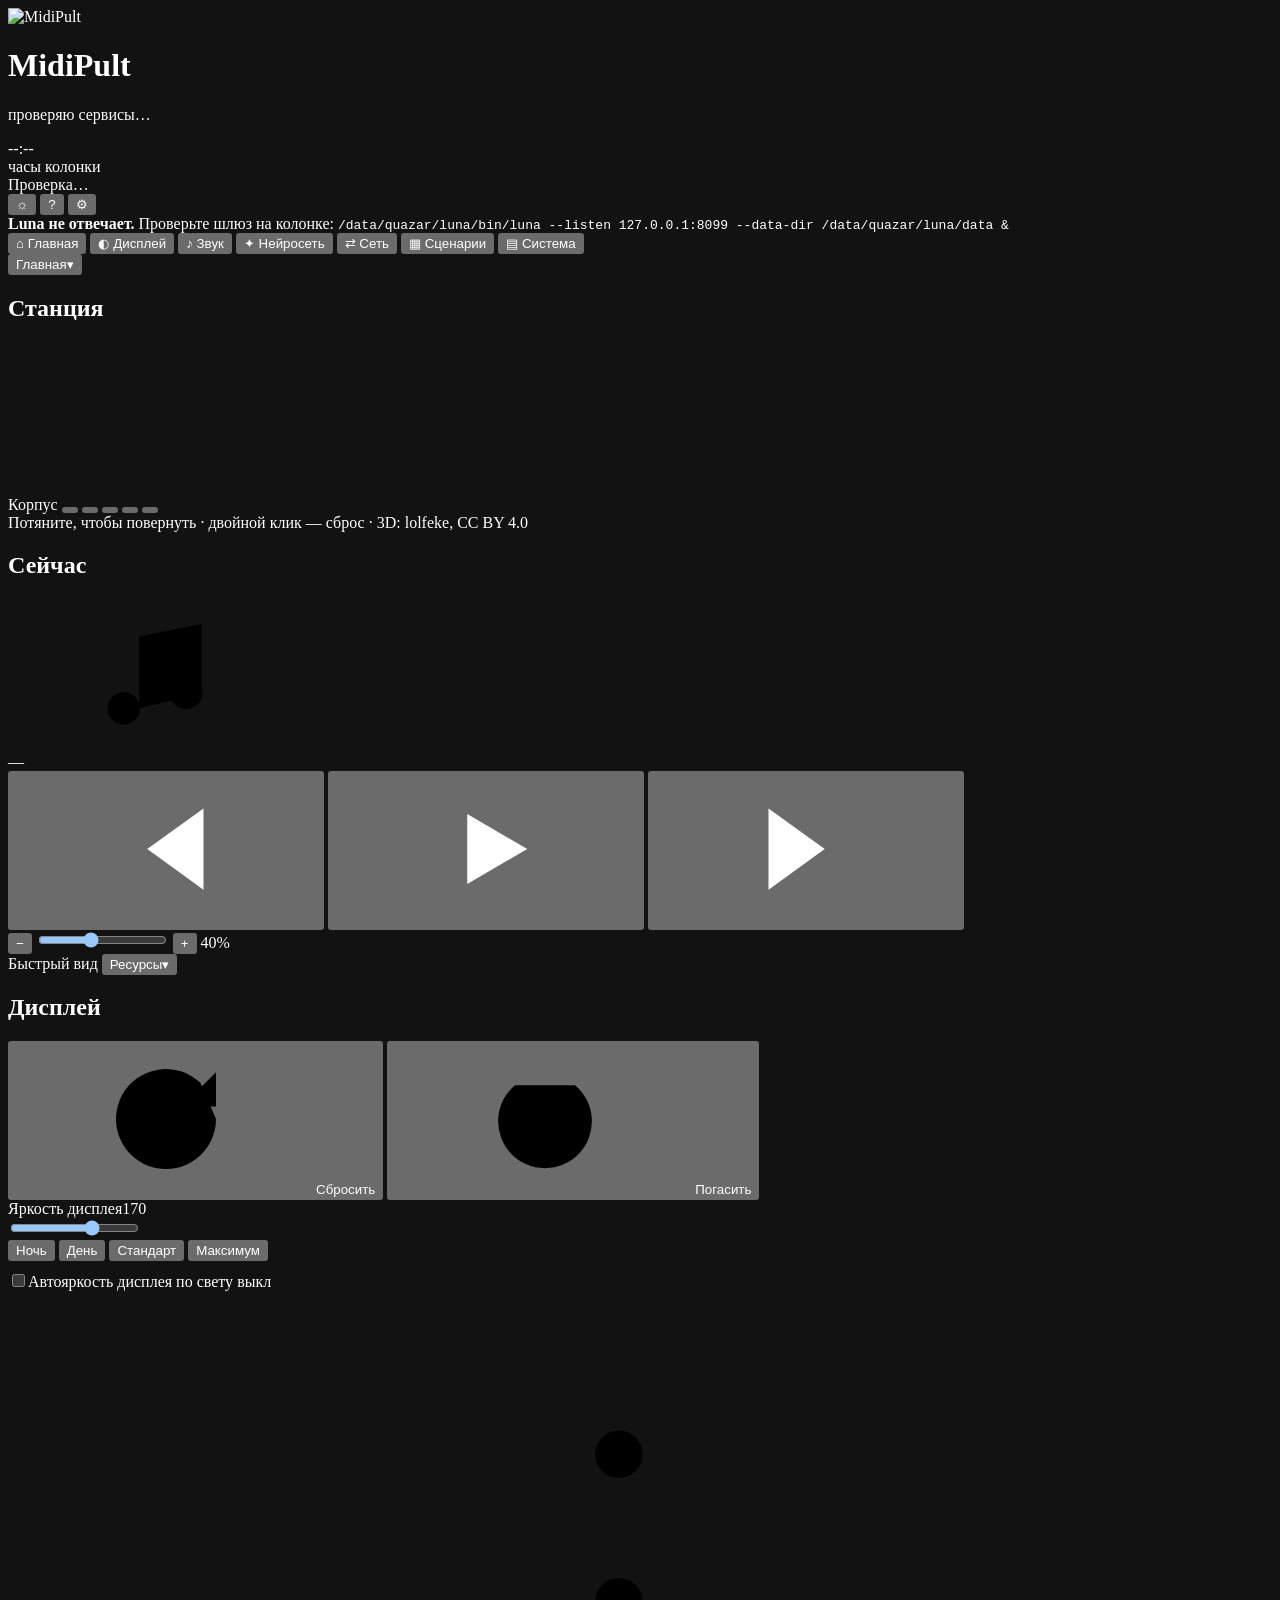
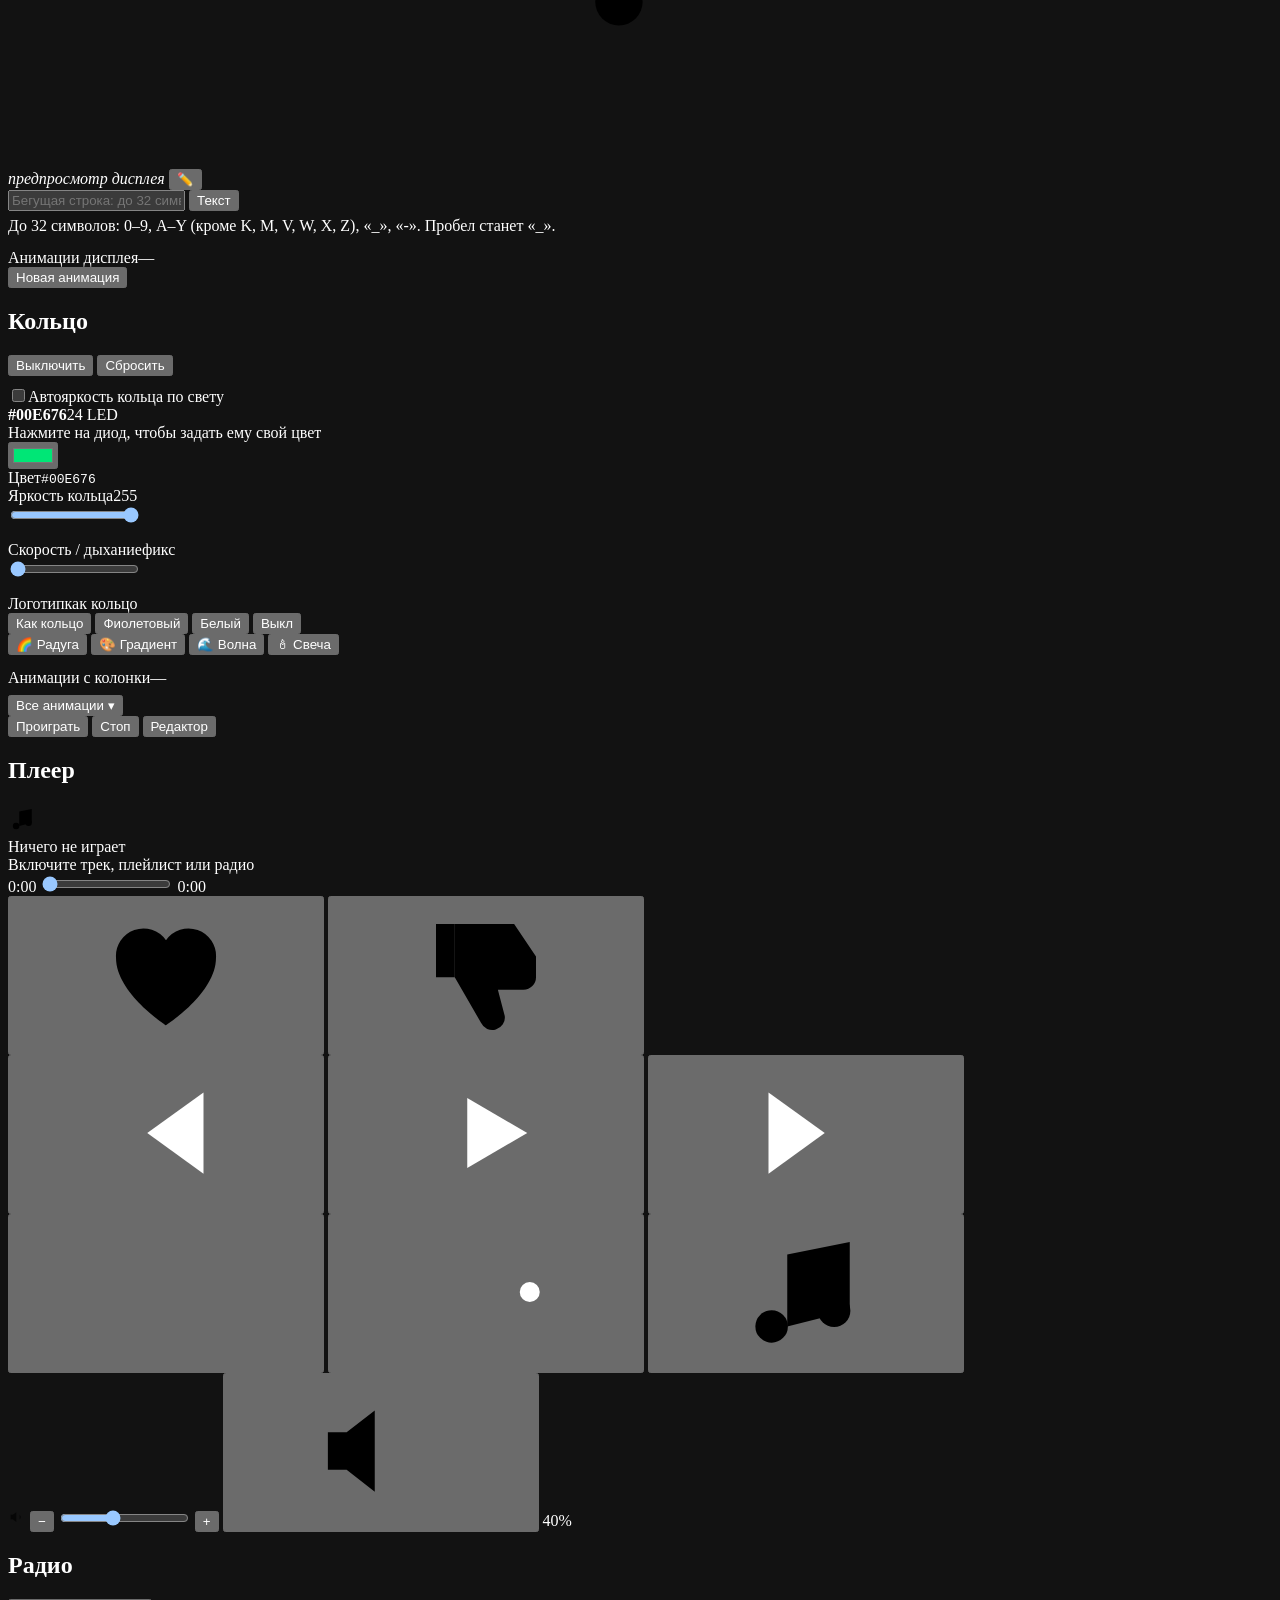
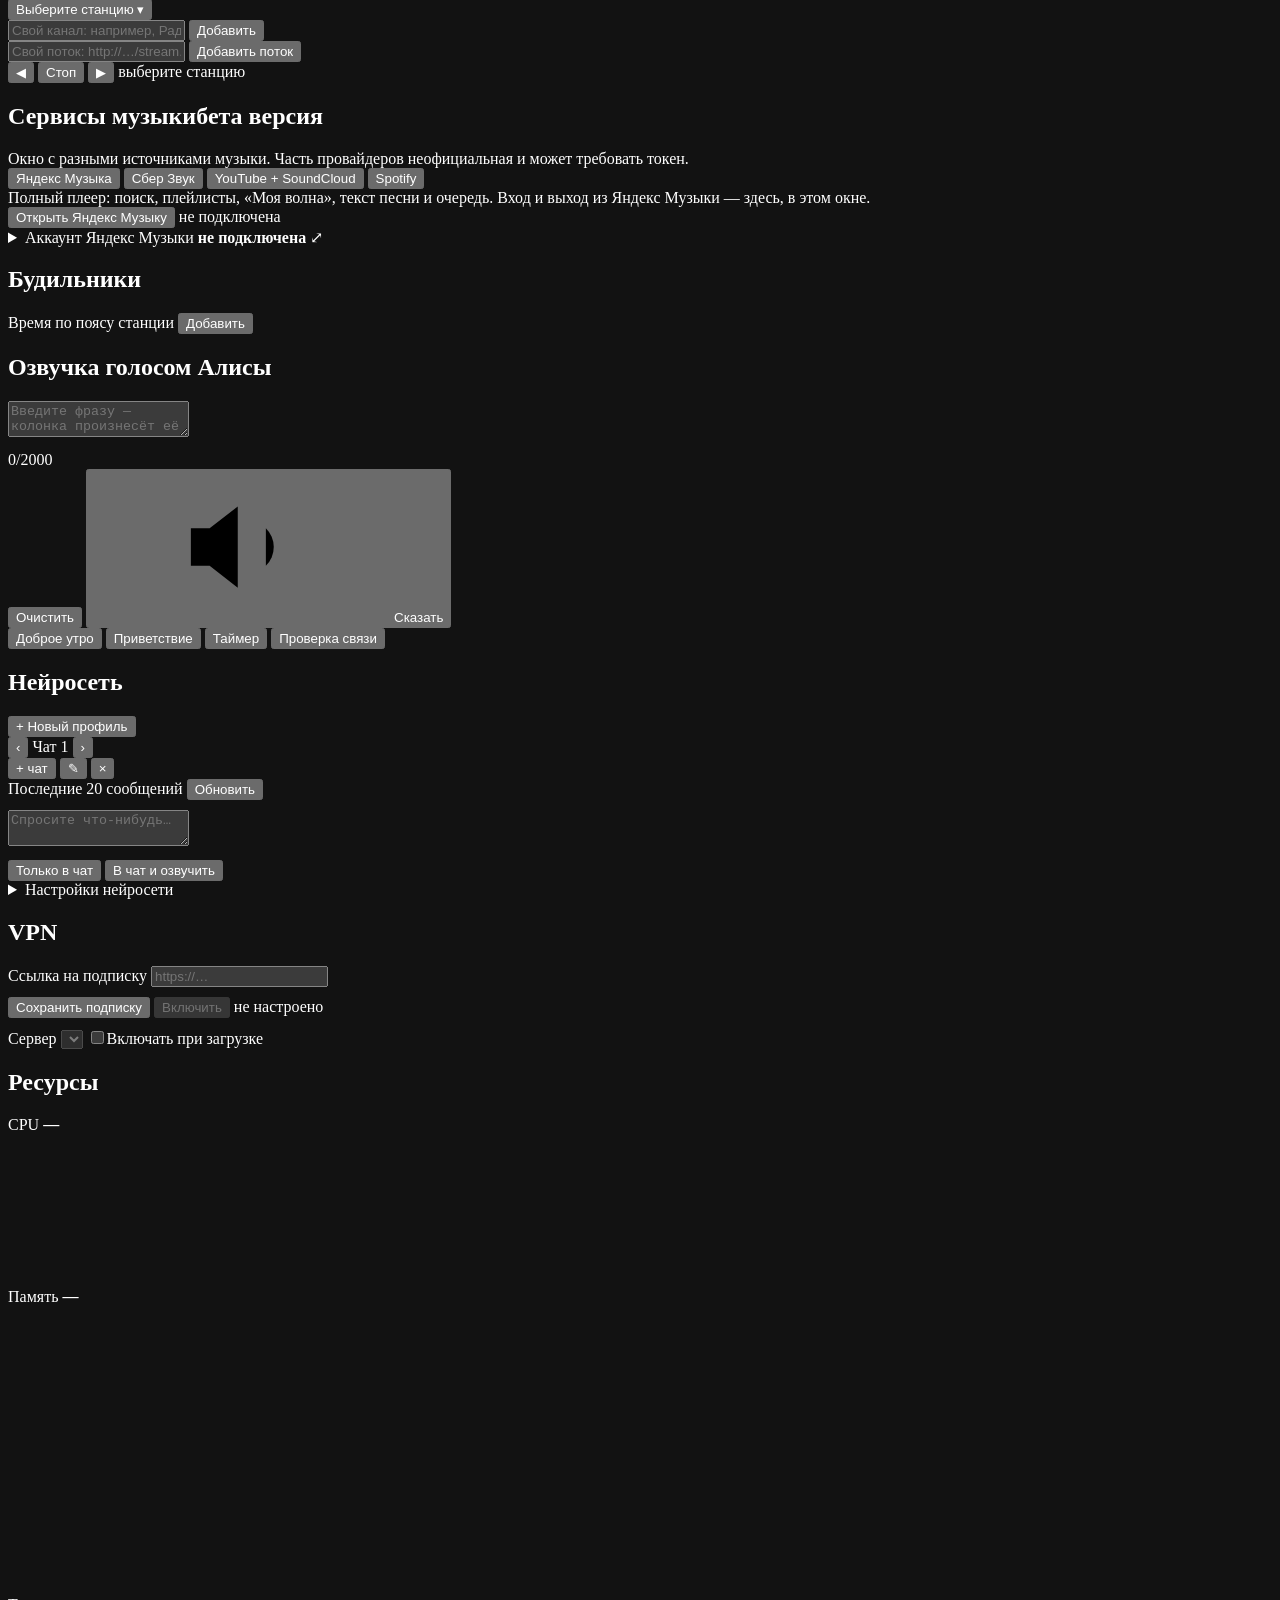
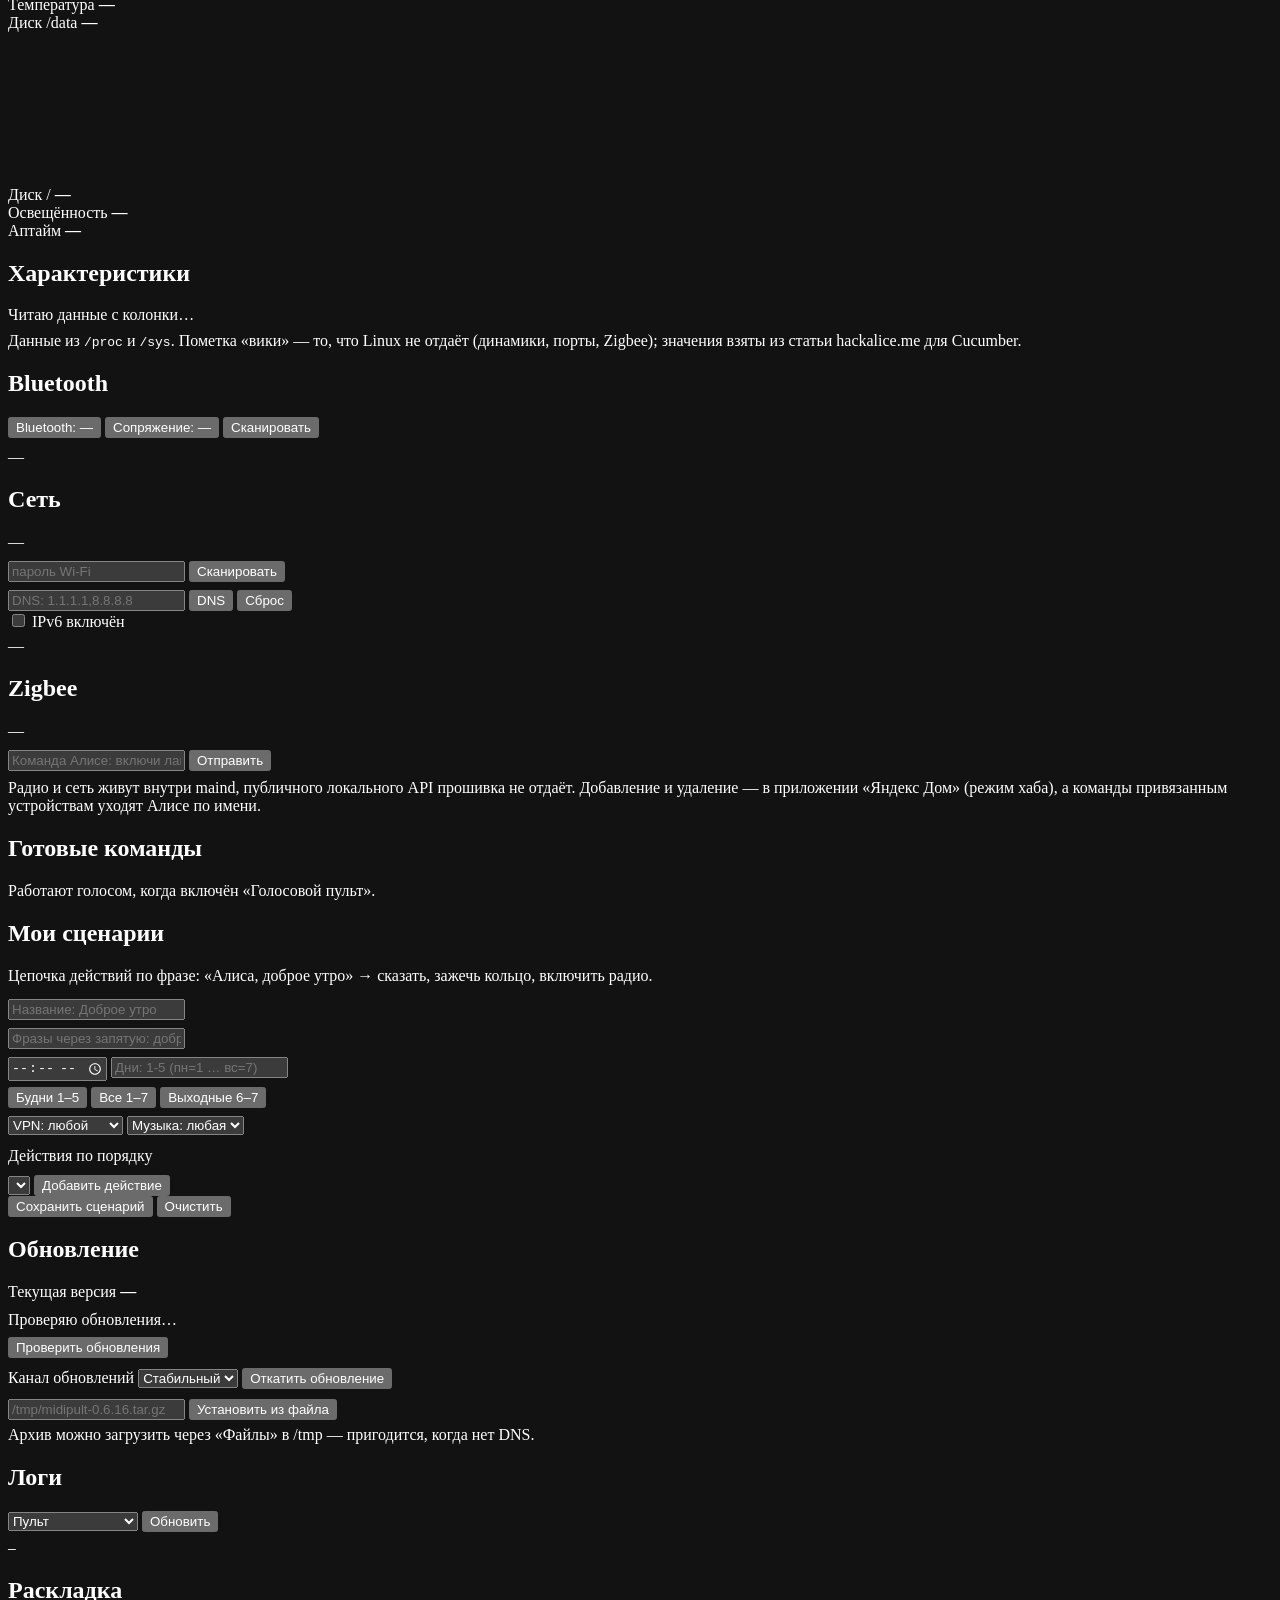
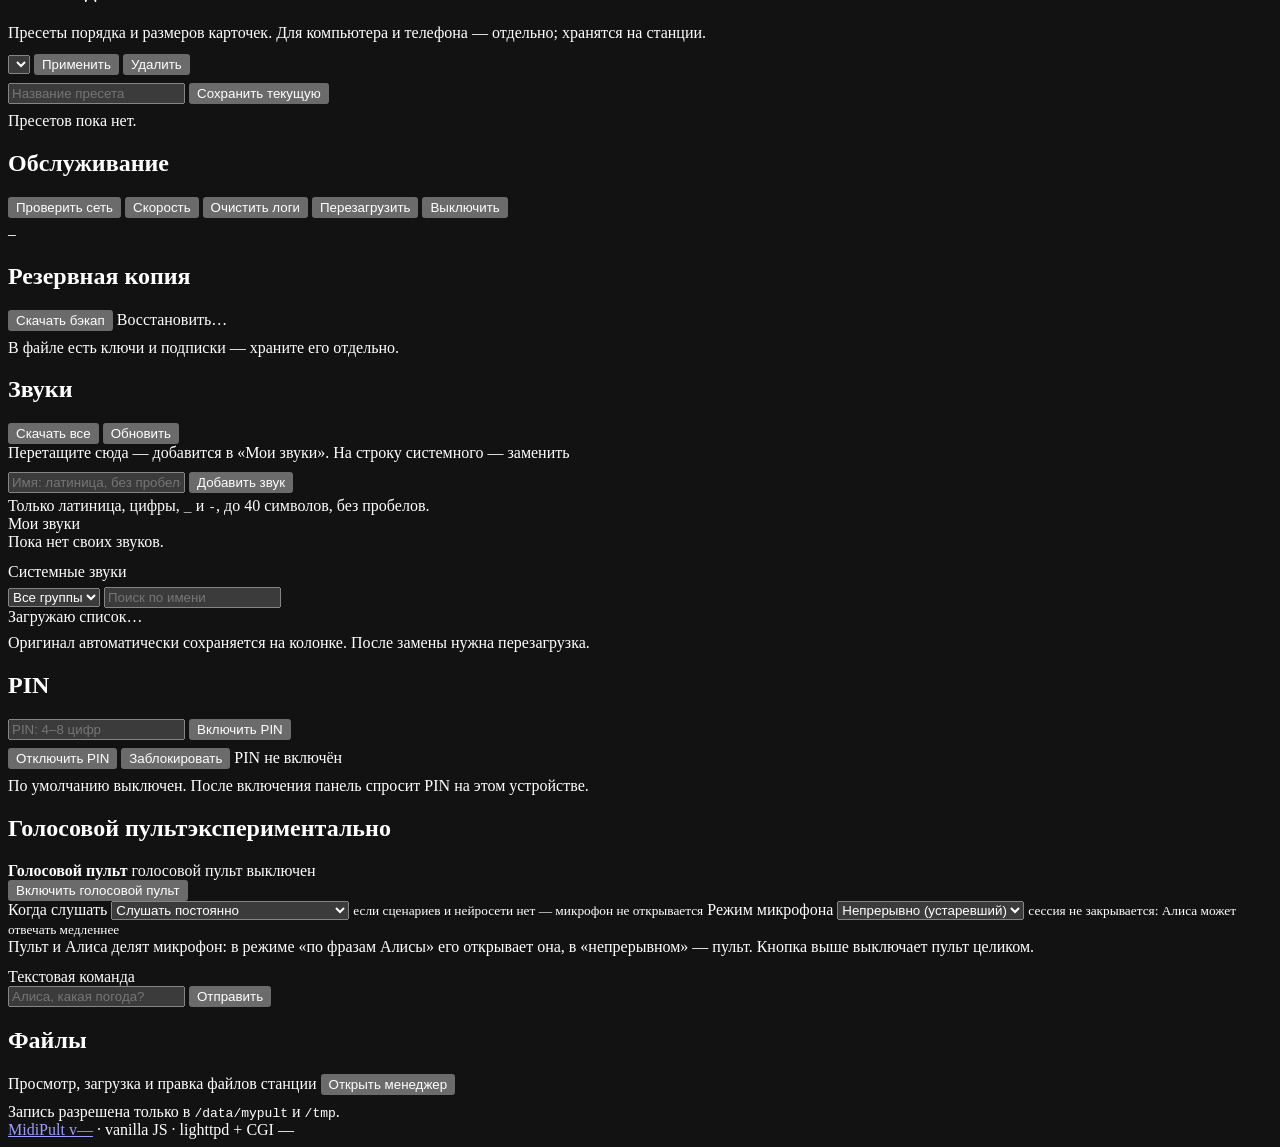
==== commit ef8bfd3d: "0.6.94: panel sources split into src/, update channels stable/beta and rollback" ====
--- a/src/panel.template.html
+++ b/src/panel.template.html
@@ -972,6 +972,15 @@
     <div class="seg-note" id="updState" style="margin-top:10px">Проверяю обновления…</div>
     <div class="row" style="margin-top:8px">
       <button class="btn sm ghost" id="btnUpdateCheck">Проверить обновления</button>
+    </div>
+    <div class="row between" style="margin-top:10px;flex-wrap:wrap;gap:8px">
+      <label class="llm-field" style="flex:0 0 210px"><span>Канал обновлений</span>
+        <select id="updChannel" aria-label="Канал обновлений">
+          <option value="stable">Стабильный</option>
+          <option value="beta">Бета</option>
+        </select>
+      </label>
+      <button class="btn sm ghost" id="btnUpdateRollback">Откатить обновление</button>
     </div>
     <div class="row" style="margin-top:10px;flex-wrap:wrap;gap:8px">
       <input type="text" class="net-input" id="updLocalPath" style="flex:1 1 220px;min-width:0"
